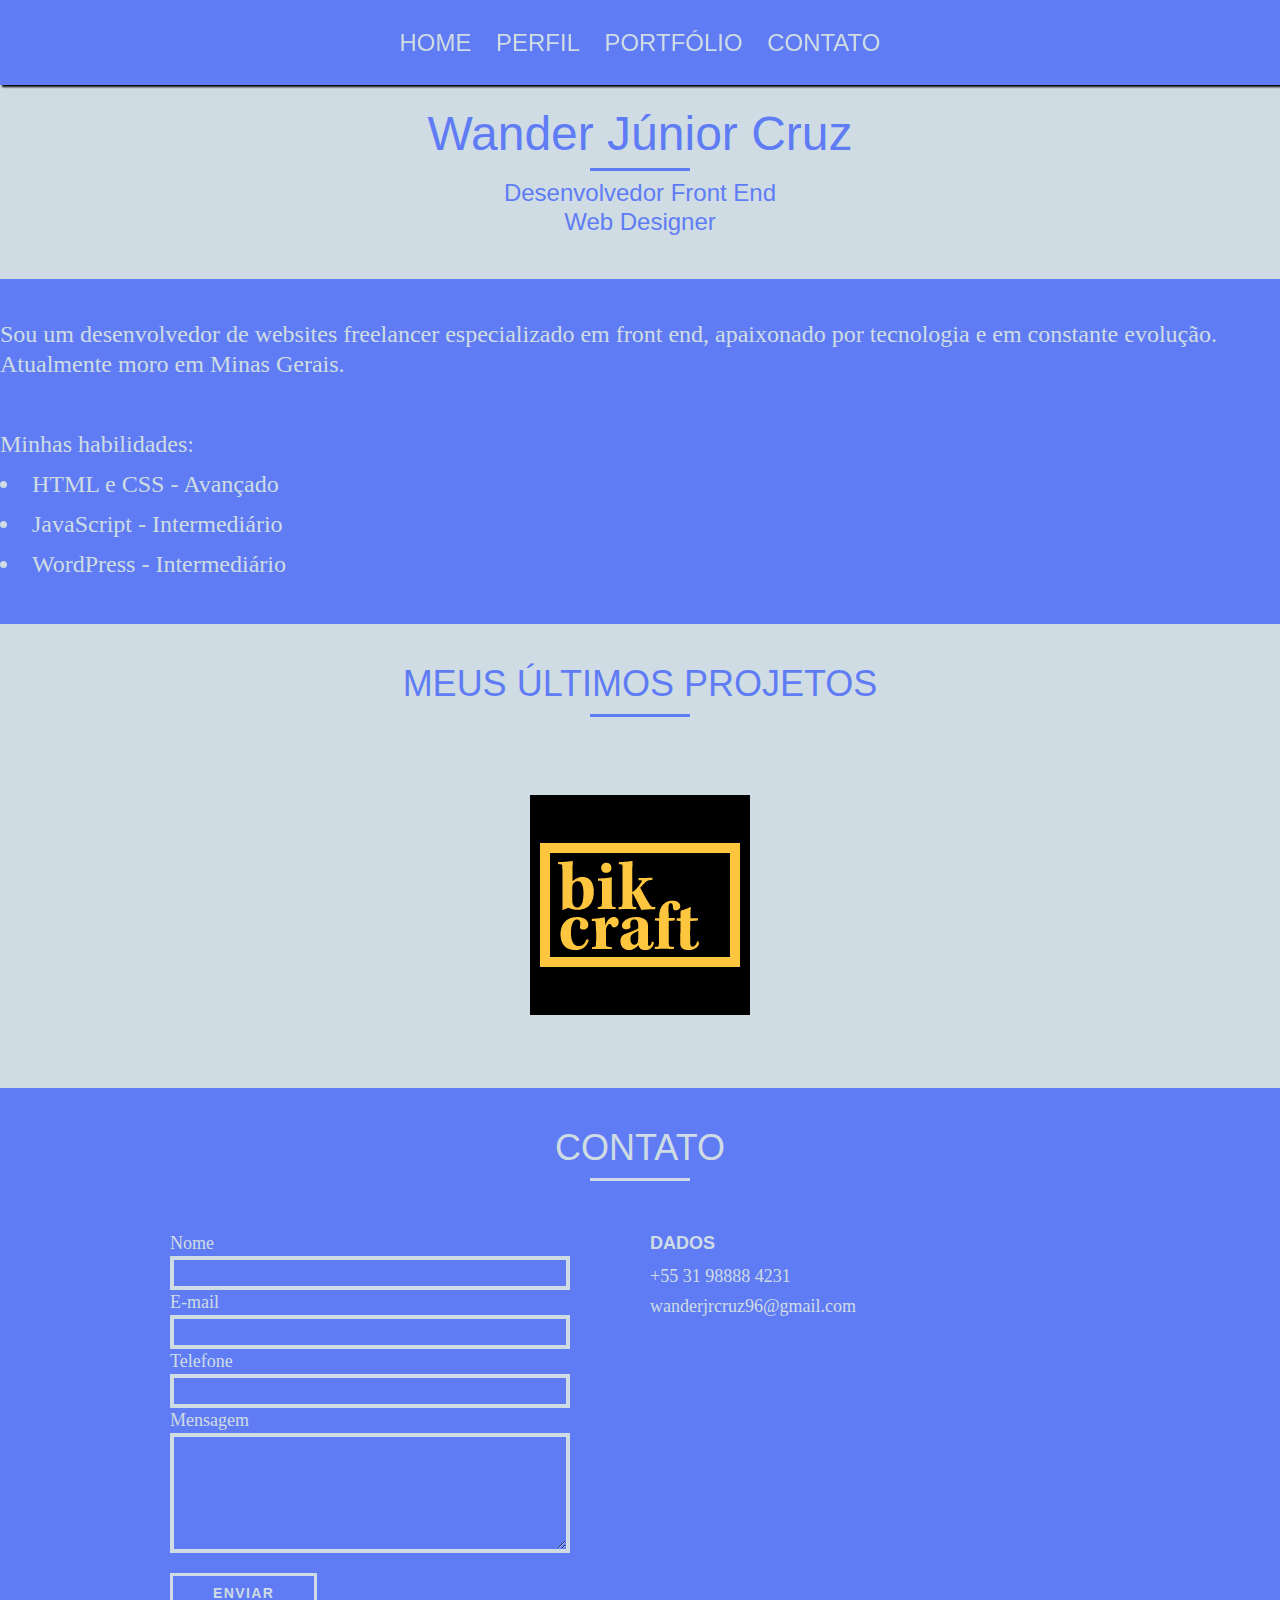
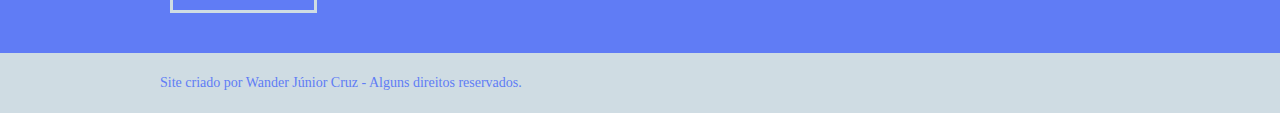
==== index.html @ 86032265 "Modify index.html" ====
<!DOCTYPE html>
<html lang="pt-br">
<head>
    <meta charset="UTF-8">
    <meta name="viewport" content="width=device-width, initial-scale=1.0">
    <meta http-equiv="X-UA-Compatible" content="ie=edge">
    <title>Wander Júnior Cruz - Desenvolvedor Front End - Minas Gerais</title>
    <meta name="description" content="Desenvolvedor Front End (HTML, CSS, JavaScript) / Web Designer de Minas Gerais.">
    <meta property="og:type" content="website"/>
    <meta property="og:title" content="Wander Júnior Cruz - Desenvolvedor Front End - Minas Gerais"/>
    <meta property="og:description" content="Desenvolvedor Front End (HTML, CSS, JavaScript) / Web Designer de Minas Gerais."/>

    <!-- <meta property="og:url" content="http://"/> -->
    <!-- <meta property="og:image" content="http://"/> -->

    <!-- Inicio da favicon -->

    <link rel="apple-touch-icon" sizes="57x57" href="img/favicon/apple-icon-57x57.png">
    <link rel="apple-touch-icon" sizes="60x60" href="img/favicon/apple-icon-60x60.png">
    <link rel="apple-touch-icon" sizes="72x72" href="img/favicon/apple-icon-72x72.png">
    <link rel="apple-touch-icon" sizes="76x76" href="img/favicon/apple-icon-76x76.png">
    <link rel="apple-touch-icon" sizes="114x114" href="img/favicon/apple-icon-114x114.png">
    <link rel="apple-touch-icon" sizes="120x120" href="img/favicon/apple-icon-120x120.png">
    <link rel="apple-touch-icon" sizes="144x144" href="img/favicon/apple-icon-144x144.png">
    <link rel="apple-touch-icon" sizes="152x152" href="img/favicon/apple-icon-152x152.png">
    <link rel="apple-touch-icon" sizes="180x180" href="img/favicon/apple-icon-180x180.png">
    <link rel="icon" type="image/png" sizes="192x192"  href="img/favicon/android-icon-192x192.png">
    <link rel="icon" type="image/png" sizes="32x32" href="img/favicon/favicon-32x32.png">
    <link rel="icon" type="image/png" sizes="96x96" href="img/favicon/favicon-96x96.png">
    <link rel="icon" type="image/png" sizes="16x16" href="img/favicon/favicon-16x16.png">
    <link rel="manifest" href="img/favicon/manifest.json">
    <meta name="msapplication-TileColor" content="#ffffff">
    <meta name="msapplication-TileImage" content="img/favicon/ms-icon-144x144.png">
    <meta name="theme-color" content="#ffffff">

    <link rel="stylesheet" href="css/style.css">
    <script src="js/javascript.js"></script>

    <!-- Fim da favicon -->

</head>
<body>

    <header id="header">
            <nav id="header_menu">
                <ul>
                    <li><a href="#apresentacao">home</a></li>
                    <li><a href="#perfil">perfil</a></li>
                    <li><a href="#portfolio">portfólio</a></li>
                    <li><a href="#contato">contato</a></li>
                </ul>
            </nav>
    </header>

    <section id="apresentacao" class="container">
            <h1>Wander Júnior Cruz</h1>
            <h2>Desenvolvedor Front End</h2>
            <h2>Web Designer</h2>
    </section>

    <section id="perfil" class="container">
        <div class="descricao" class="grid-16">
            <p>Sou um desenvolvedor de websites freelancer especializado em front end, apaixonado por tecnologia e em constante evolução. Atualmente moro em Minas Gerais.</p>
        </div>
        <div class="habilidades">
            <p>Minhas habilidades:</p>
            <ul>
                <li>HTML e CSS - Avançado</li>
                <li>JavaScript - Intermediário</li>
                <li>WordPress - Intermediário</li>
            </ul>
        </div>
    </section>

    <section id="portfolio" class="container">
        <h2>Meus últimos projetos</h2>
            <ul class="portfolio-lista">
                <div class="portfolio-lista-imagens">
                    <li grid-4>
                        <img src="img/bikcraft.png" alt="Loja Larissa Maiane">
                        <div class="button"><a href="bikcraft-sample.html"> Saiba mais </a></div>
                    </li>
                </div>
            </ul>
    </section>

    <section id="contato">
        <div class="container">
            <h2>Contato</h2>
            <form id="form_contato" class="form grid-8">
                <label for="nome">Nome</label>
                <input type="text" name="nome" id="nome">
                <label for="email">E-mail</label>
                <input type="text" name="email" id="email">
                <label for="telefone">Telefone</label>
                <input type="text" name="telefone" id="telefone">
                <label for="espec">Mensagem</label>
                <textarea id="espec"></textarea>
                <button type="submit">Enviar</button>
            </form>
            <div class="contato_dados grid-8">
                <h3>Dados</h3>
                <div>
                    <span>+55 31 98888 4231</span>
                </div>
                <div>
                    <span>wanderjrcruz96@gmail.com</span>
                </div>
            </div>
        </div>
    </section>

    <footer class="footer">
        <div class="container">
            Site criado por Wander Júnior Cruz - Alguns direitos reservados.
        </div>
    </footer>
</body>
</html>
---- css/style.css ----
html,body,div,span,applet,object,iframe,h1,h2,h3,h4,h5,h6,p,blockquote,pre,a,abbr,acronym,address,big,cite,code,del,dfn,em,img,ins,kbd,q,s,samp,small,strike,strong,sub,sup,tt,var,b,u,i,center,dl,dt,dd,ol,ul,li,fieldset,form,label,legend,table,caption,tbody,tfoot,thead,tr,th,td,article,aside,canvas,details,embed,figure,figcaption,footer,header,hgroup,menu,nav,output,ruby,section,summary,time,mark,audio,video{margin:0;padding:0;border:0;font-size:100%;font:inherit;vertical-align:baseline}article,aside,details,figcaption,figure,footer,header,hgroup,menu,nav,section{display:block}body{line-height:1}ol,ul{list-style:none}blockquote,q{quotes:none}blockquote:before,blockquote:after,q:before,q:after{content:'';content:none}table{border-collapse:collapse;border-spacing:0}*,:before,:after{-webkit-box-sizing:border-box;-moz-box-sizing:border-box;box-sizing:border-box}.container{width:960px;margin:0 auto;padding:0;position:relative}.container:after,.container:before{content:" ";display:table}.container:after{clear:both}.grid-1,.grid-2,.grid-3,.grid-4,.grid-5,.grid-6,.grid-7,.grid-8,.grid-9,.grid-10,.grid-11,.grid-12,.grid-13,.grid-14,.grid-15,.grid-16,.grid-1-3{float:left;margin-left:10px;margin-right:10px}.grid-1{width:40px}.grid-2{width:100px}.grid-3{width:160px}.grid-4{width:220px}.grid-5{width:280px}.grid-6{width:340px}.grid-7{width:400px}.grid-8{width:460px}.grid-9{width:520px}.grid-10{width:580px}.grid-11{width:640px}.grid-12{width:700px}.grid-13{width:760px}.grid-14{width:820px}.grid-15{width:880px}.grid-16{width:940px}.grid-1-3{width:300px}@media only screen and (min-width: 788px) and (max-width: 979px){.container{width:768px}.grid-1{width:28px}.grid-2{width:76px}.grid-3{width:124px}.grid-4{width:172px}.grid-5{width:220px}.grid-6{width:268px}.grid-7{width:316px}.grid-8{width:364px}.grid-9{width:412px}.grid-10{width:460px}.grid-11{width:508px}.grid-12{width:556px}.grid-13{width:604px}.grid-14{width:652px}.grid-15{width:700px}.grid-16{width:748px}.grid-1-3{width:236px}}@media only screen and (max-width: 787px){.container{width:300px}.grid-1,.grid-2,.grid-3,.grid-4,.grid-5,.grid-6,.grid-7,.grid-8,.grid-9,.grid-10,.grid-11,.grid-12,.grid-13,.grid-14,.grid-15,.grid-16,.grid-1-3{width:300px;margin:0 0 20px;float:none}}body{font-family:Arial,Helvetica,sans-serif;color:#CFDCE3;width:100%;overflow-x:hidden}a{text-decoration:none;color:#CFDCE3}#header{position:fixed;top:0;background-color:#607CF5;width:100%;z-index:10;box-shadow:2px 2px 2px #000}#header_menu{text-align:center}#header_menu ul li{display:inline-block;margin-left:20px}#header_menu ul li:first-child{margin-left:0}#header_menu ul li a{display:inline-block;font-size:1.5em;line-height:1.875;text-transform:uppercase;padding:20px 0}#header_menu ul li a:hover{color:#313154}#apresentacao{background-color:#CFDCE3;text-align:center;width:100%;margin-top:70px;padding-top:40px;padding-bottom:40px}#apresentacao h1{color:#607CF5;font-size:48px}#apresentacao h1:after{content:"";display:block;width:100px;height:3px;background:#607CF5;margin:10px auto}#apresentacao h2,h3{color:#607CF5;font-size:24px;margin-bottom:5px}#apresentacao h3{font-size:24px}#perfil{background-color:#607CF5;font-family:Georgia,'Times New Roman',Times,serif;font-size:24px;color:#CFDCE3;width:100%;padding-top:40px;padding-bottom:40px}#perfil .descricao{margin:0 auto;max-width:100%;padding-bottom:45px}#perfil .descricao p{line-height:30px}#perfil .habilidades{width:100%;margin:0 auto}#perfil .habilidades ul{list-style-type:disc;list-style-position:inside}#perfil .habilidades ul li,#perfil .habilidades p{line-height:40px}#portfolio{background-color:#CFDCE3;text-transform:uppercase;padding:40px 0;width:100%}#portfolio h2{color:#607CF5;font-size:36px;line-height:40px;text-align:center}#portfolio h2:after{content:"";display:block;width:100px;height:3px;background:#607CF5;margin:10px auto}.portfolio-lista li{display:inline-block;margin:28px 68px;padding-top:40px}.portfolio-lista li:hover img{filter:brightness(0.5)}.portfolio-lista-imagens{text-align:center}.button{position:relative;width:220px;left:0;top:-100px;padding-top:105px;margin-top:-121px;padding-bottom:96px;margin-bottom:-96px;text-align:center;opacity:0;transition:opacity .35s ease}.button a{color:#CFDCE3;font-size:18px}.button:hover{opacity:1}#contato{background-color:#607CF5;width:100%;padding:40px 0}#contato h2{color:#CFDCE3;font-size:36px;line-height:40px;text-align:center;padding-bottom:40px;text-transform:uppercase}#contato h2:after{content:"";display:block;width:100px;height:3px;background:#CFDCE3;margin:10px auto}.form{padding-right:60px}.form label{display:block;color:#CFDCE3;font-family:Georgia,'Times New Roman',Times,serif;font-size:18px;line-height:25px}.form input{display:block;width:100%;border:4px solid #CFDCE3;background:none;color:#fff;padding:5px 10px;font-size:14px;font-family:Georgia,'Times New Roman',Times,serif}.form textarea{display:block;width:100%;height:120px;border:4px solid #CFDCE3;background:none;color:#fff;padding:7px 10px;margin-bottom:20px;font-size:14px;font-family:Georgia,'Times New Roman',Times,serif}.form button{border:3px solid #CFDCE3;color:#CFDCE3;font-size:14px;line-height:20px;text-transform:uppercase;font-weight:700;letter-spacing:.1em;padding:7px 40px;background:none}.form button:hover{border-color:#313154;color:#313154}.contato_dados h3{color:#CFDCE3;text-transform:uppercase;font-size:18px;line-height:25px;font-weight:700}.contato_dados span{font-size:18px;line-height:30px;display:block;font-family:Georgia,'Times New Roman',Times,serif}.nao-aparece{visibility:hidden;position:absolute;height:0}.footer{width:100%;background-color:#CFDCE3;color:#607CF5;font-size:14px;line-height:20px;font-family:Georgia,'Times New Roman',Times,serif;padding:20px 0}.site{width:100%;background-color:#CFDCE3;margin-top:85px;padding-bottom:40px}.site h2{color:#607CF5;font-size:36px;line-height:40px;text-align:center;padding:40px 0;text-transform:uppercase}.site h2:after{content:"";display:block;width:100px;height:3px;background:#607CF5;margin:10px auto}.site p{color:#607CF5;font-size:18px;line-height:25px;font-family:Georgia,'Times New Roman',Times,serif;padding-bottom:20px}.site a{color:#607CF5;font-size:18px;line-height:25px;font-family:Georgia,'Times New Roman',Times,serif;color:#607CF5}.site .print{background:url(../img/site.jpg) no-repeat center;height:700px}.site a:hover{color:#313154}.footer-site{background-color:#607CF5;color:#CFDCE3}[data-anime]{opacity:0}.fadeInDown{transform:translate3d(0,-20px,0)}.anime{opacity:1;transform:none;transition:opacity 800ms,transform 800ms}@media screen and (max-width: 787px){#header_menu ul li a{font-size:18px;line-height:25px;padding:25px 0}#header_menu ul li{margin-left:10px}#apresentacao h1{font-size:36px}#apresentacao h2{font-size:18px}#perfil{font-size:18px}#perfil .descricao p{text-align:center}#portfolio h2{font-size:24px;line-height:30px}#portfolio h2:after{width:66px}#contato h2{font-size:24px;line-height:30px}#contato h2:after{width:66px}.site{margin-top:75px}.site .print{background:url(../img/site-mobile.jpg) no-repeat center;height:500px}}@media screen and (max-width: 355px){#header_menu ul li a{font-size:14px;line-height:20px;padding:20px 0}#apresentacao{margin-top:60px}#apresentacao h1{font-size:24px;line-height:30px}#apresentacao h2{font-size:18px;line-height:22px}#perfil{font-size:14px}#perfil .descricao p{line-height:20px}#portfolio h2{font-size:18px;line-height:22px}#contato h2{font-size:18px;line-height:22px}#contato label{font-size:14px;line-height:18px}.form input{padding:5px}.form textarea{padding:5px}.form button{font-size:14px;line-height:20px;letter-spacing:.1em;padding:7px 20px;background:none;margin:0 auto}.contato_dados h3{font-size:14px;line-height:20px}.contato_dados span{font-size:14px;line-height:20px}}
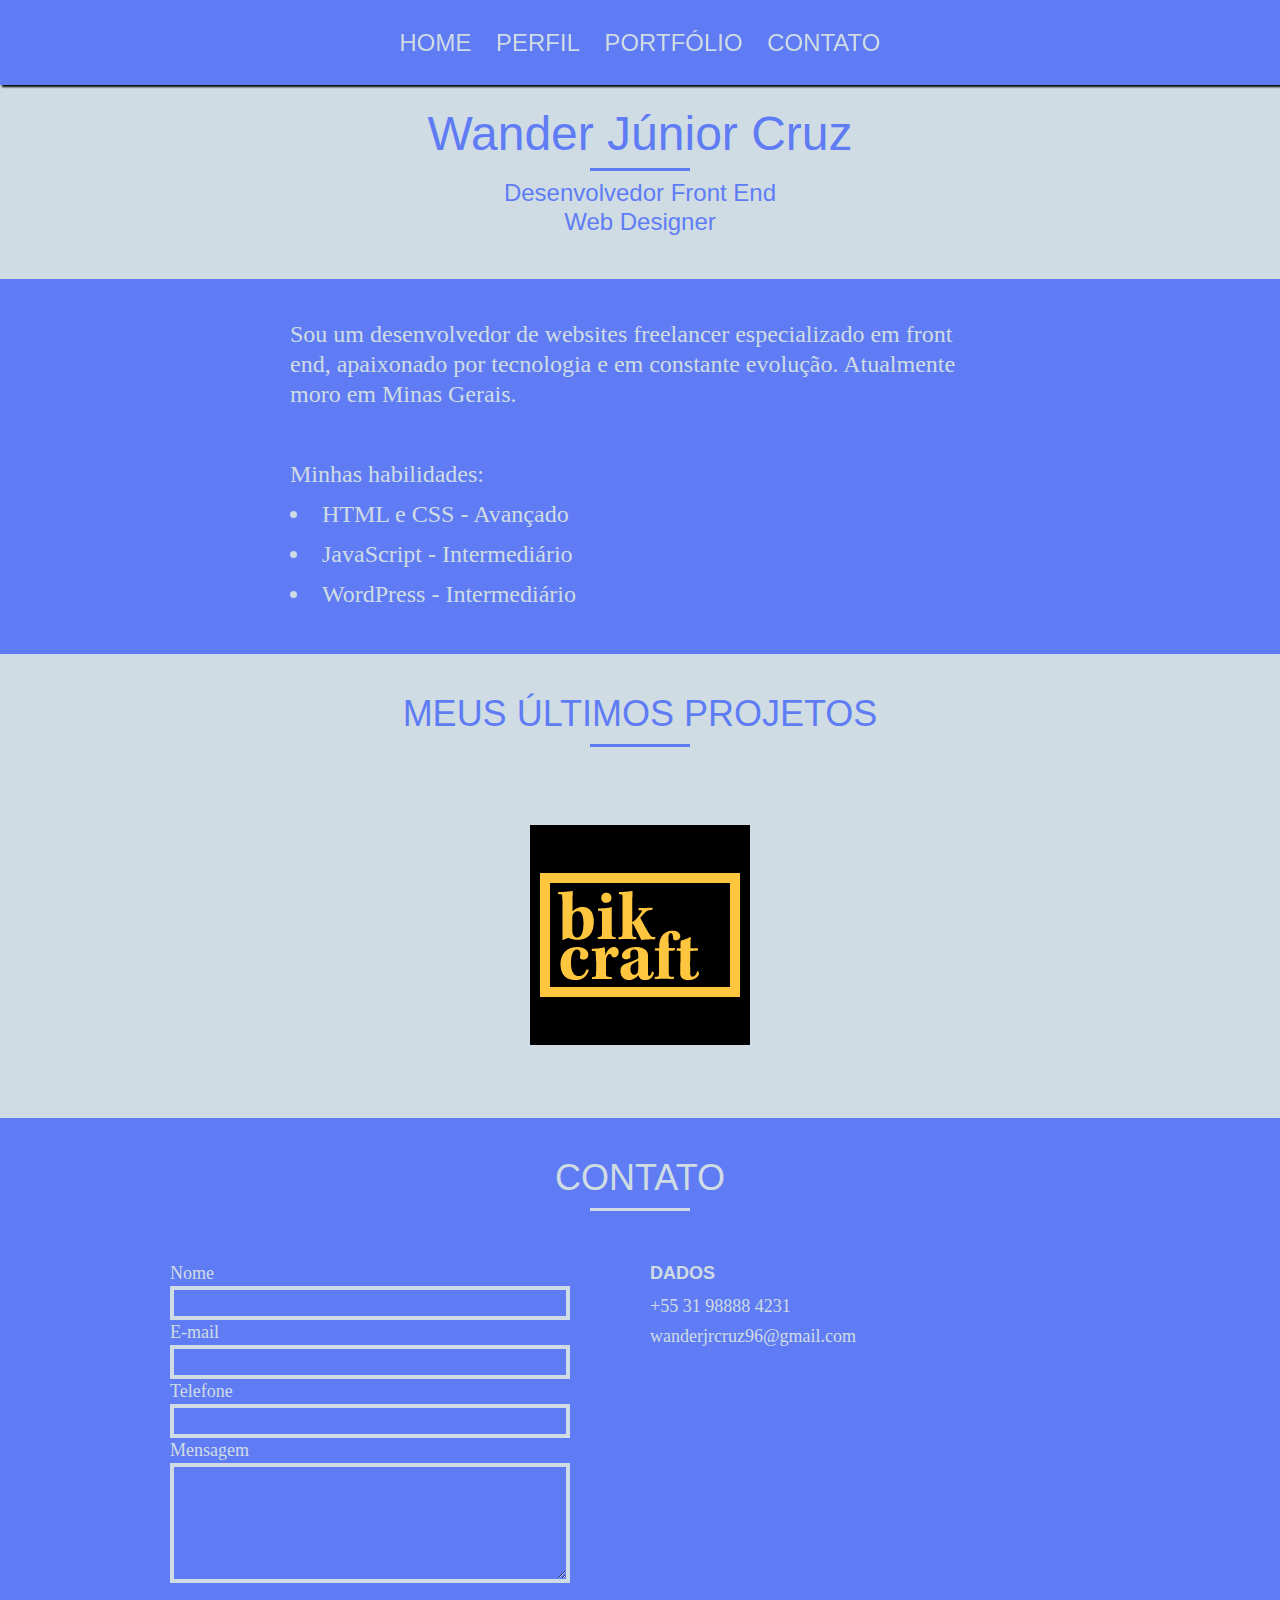
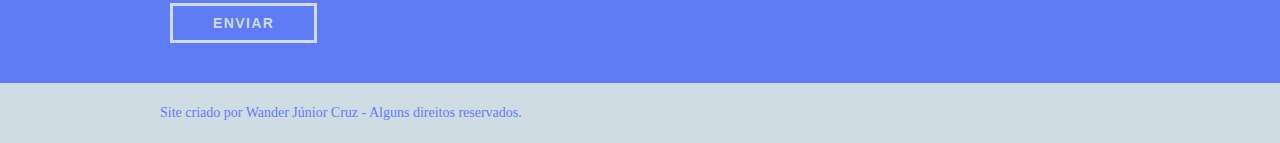
==== commit 5ad9082b: "Modify index.html and style.css" ====
--- a/index.html
+++ b/index.html
@@ -33,7 +33,13 @@
     <meta name="msapplication-TileImage" content="img/favicon/ms-icon-144x144.png">
     <meta name="theme-color" content="#ffffff">
 
+    <!-- <link rel="stylesheet" href="css/reset.css">
+    <link rel="stylesheet" href="css/grid.css">
+    <link rel="stylesheet" href="css/style-raw.css">
+
+    <link rel="stylesheet" href="css/responsivo.css"> -->
     <link rel="stylesheet" href="css/style.css">
+
     <script src="js/javascript.js"></script>
 
     <!-- Fim da favicon -->
@@ -62,7 +68,7 @@
         <div class="descricao" class="grid-16">
             <p>Sou um desenvolvedor de websites freelancer especializado em front end, apaixonado por tecnologia e em constante evolução. Atualmente moro em Minas Gerais.</p>
         </div>
-        <div class="habilidades">
+        <div class="habilidades" class="grid-16">
             <p>Minhas habilidades:</p>
             <ul>
                 <li>HTML e CSS - Avançado</li>
--- a/css/grid.css
+++ b/css/grid.css
@@ -0,0 +1,84 @@
+*, *:before, *:after {
+  -webkit-box-sizing: border-box; 
+  -moz-box-sizing: border-box; 
+  box-sizing: border-box;
+}
+
+.container {
+	width: 960px;
+	margin: 0 auto;
+	padding: 0px;
+	position: relative;
+}
+
+.container:after, .container:before {
+	content: " ";
+	display: table;
+}
+
+.container:after {
+	clear: both;
+}
+
+.grid-1, .grid-2, .grid-3, .grid-4, .grid-5, .grid-6, .grid-7, .grid-8, .grid-9, .grid-10, .grid-11, .grid-12, .grid-13, .grid-14, .grid-15, .grid-16, .grid-1-3 {
+	float: left;
+	margin-left: 10px;
+	margin-right: 10px;
+}
+
+.grid-1 	{width: 40px;}
+.grid-2 	{width: 100px;}
+.grid-3 	{width: 160px;}
+.grid-4 	{width: 220px;}
+.grid-5 	{width: 280px;}
+.grid-6 	{width: 340px;}
+.grid-7 	{width: 400px;}
+.grid-8 	{width: 460px;}
+.grid-9 	{width: 520px;}
+.grid-10 	{width: 580px;}
+.grid-11 	{width: 640px;}
+.grid-12 	{width: 700px;}
+.grid-13 	{width: 760px;}
+.grid-14 	{width: 820px;}
+.grid-15 	{width: 880px;}
+.grid-16 	{width: 940px;}
+.grid-1-3	{width: 300px;}
+
+@media only screen and (min-width: 788px) and (max-width: 979px) {
+
+	.container {
+		width: 768px;
+	}
+
+	.grid-1		{width: 28px;}
+	.grid-2		{width: 76px;}
+	.grid-3		{width: 124px;}
+	.grid-4		{width: 172px;}
+	.grid-5		{width: 220px;}
+	.grid-6		{width: 268px;}
+	.grid-7		{width: 316px;}
+	.grid-8		{width: 364px;}
+	.grid-9		{width: 412px;}
+	.grid-10	{width: 460px;}
+	.grid-11	{width: 508px;}
+	.grid-12	{width: 556px;}
+	.grid-13	{width: 604px;}
+	.grid-14	{width: 652px;}
+	.grid-15	{width: 700px;}
+	.grid-16	{width: 748px;}
+	.grid-1-3	{width: 236px;}
+
+}
+
+@media only screen and (max-width: 787px){
+
+	.container{
+		width: 300px;
+	}
+	.grid-1, .grid-2, .grid-3, .grid-4, .grid-5, .grid-6, .grid-7, .grid-8, .grid-9, .grid-10, .grid-11, .grid-12, .grid-13, .grid-14, .grid-15, .grid-16, .grid-1-3 {
+		width: 300px;
+		margin: 0 0 20px 0;
+		float: none;
+	}
+
+}--- a/css/style-raw.css
+++ b/css/style-raw.css
@@ -0,0 +1,373 @@
+/* Estilos Gerais */
+
+body {
+    font-family: Arial, Helvetica, sans-serif;
+    color: #CFDCE3;
+    width: 100%;
+    overflow-x: hidden;
+}
+
+a {
+    text-decoration: none;
+    color: #CFDCE3;
+}
+
+/* Header */
+
+#header {
+    position: fixed;
+    top: 0;
+    background-color: #607CF5;
+    width: 100%;
+    z-index: 10;
+    box-shadow: 2px 2px 2px #000;
+
+}
+
+#header_menu {
+    text-align: center;
+}
+
+#header_menu ul li {
+    display: inline-block;
+    margin-left: 20px;
+}
+
+#header_menu ul li:first-child {
+    margin-left: 0px;
+}
+
+#header_menu ul li a{
+    display: inline-block;
+    font-size: 1.5em;
+    line-height: 1.875;
+    text-transform: uppercase;
+    padding:20px 0;
+}
+
+#header_menu ul li a:hover{
+    color: #313154; 
+}
+
+/* Apresentação */
+
+#apresentacao {
+    background-color: #CFDCE3;
+    text-align: center;
+    width: 100%;
+    margin-top: 70px;
+    padding-top: 40px;
+    padding-bottom: 40px;
+}
+
+#apresentacao h1{
+    color: #607CF5;
+    font-size: 48px;
+}
+
+#apresentacao h1:after {
+    content: "";
+    display: block;
+    width: 100px;
+    height: 3px;
+    background: #607CF5;
+    margin: 10px auto 10px auto;
+}
+
+#apresentacao h2, h3{
+    color: #607CF5;
+    font-size: 24px;
+    margin-bottom: 5px;
+}
+
+#apresentacao h3{
+    font-size: 24px;
+}
+
+
+/* Perfil */
+
+#perfil {
+    background-color: #607CF5;
+    font-family: Georgia, 'Times New Roman', Times, serif;
+    font-size: 24px;
+    color: #CFDCE3;
+    width: 100%;
+    padding-top: 40px;
+    padding-bottom: 40px;
+}
+
+#perfil .descricao {
+    margin: 0 auto;
+    max-width: 700px;
+    padding-bottom: 45px;
+}
+
+#perfil .descricao p{
+    line-height: 30px;
+}
+
+#perfil .habilidades {
+    width: 700px;
+    margin: 0 auto;
+}
+
+#perfil .habilidades ul{
+    list-style-type: disc;
+    list-style-position: inside;
+}
+
+#perfil .habilidades ul li, #perfil .habilidades p{
+    line-height: 40px;
+
+}
+
+/* Portfólio */
+
+#portfolio {
+    background-color: #CFDCE3;
+    text-transform: uppercase;
+    padding:40px 0;
+    width: 100%;
+}
+
+#portfolio h2 {
+    color: #607CF5;
+    font-size: 36px;
+    line-height : 40px;
+    text-align: center;
+}
+
+#portfolio h2:after{
+    content: "";
+    display: block;
+    width: 100px;
+    height: 3px;
+    background: #607CF5;
+    margin: 10px auto 10px auto;
+}
+
+
+.portfolio-lista li {
+    display: inline-block;
+    margin: 28px 68px;
+    padding-top: 40px;
+}
+
+.portfolio-lista li:hover img{
+    filter: brightness(0.5);
+}
+
+.portfolio-lista-imagens {
+    text-align: center;
+}
+
+.button {
+    position: relative;
+    width: 220px;
+    left: 0;
+    top: -100px;
+    padding-top: 105px;
+    margin-top: -121px;
+    padding-bottom: 96px;
+    margin-bottom: -96px;
+    text-align: center;
+    opacity: 0;
+    transition: opacity .35s ease;
+}
+
+.button a{
+    color: #CFDCE3;
+    font-size: 18px;
+}
+
+.button:hover {
+    opacity: 1;
+}
+
+/* Contato */
+
+#contato {
+    background-color: #607CF5;
+    width: 100%;
+    padding: 40px 0;
+}
+
+#contato h2 {
+    color: #CFDCE3;
+    font-size: 36px;
+    line-height : 40px;
+    text-align: center;
+    padding-bottom:40px;
+    text-transform: uppercase;
+}
+
+#contato h2:after{
+    content: "";
+    display: block;
+    width: 100px;
+    height: 3px;
+    background: #CFDCE3;
+    margin: 10px auto 10px auto;
+}
+
+.form {
+	padding-right: 60px;
+}
+
+.form label{
+	display: block;
+	color: #CFDCE3;
+	font-family: Georgia, 'Times New Roman', Times, serif;
+	font-size: 18px;
+	line-height: 25px;
+}
+
+.form input {
+	display: block;
+	width: 100%;
+	border: 4px solid #CFDCE3;
+	background: none;
+	color: #fff;
+	padding: 5px 10px;
+	font-size: 14px;
+	font-family: Georgia, 'Times New Roman', Times, serif;
+}
+
+.form textarea {
+	display: block;
+	width: 100%;
+	height: 120px;
+	border: 4px solid #CFDCE3;
+	background: none;
+	color: #fff;
+	padding: 7px 10px;
+	margin-bottom: 20px;
+	font-size: 14px;
+	font-family: Georgia, 'Times New Roman', Times, serif;
+}
+
+.form button {
+    border: 3px solid #CFDCE3;
+    color: #CFDCE3;
+    font-size: 14px;
+    line-height: 20px;
+    text-transform: uppercase;
+    font-weight: bold;
+    letter-spacing: .1em;
+    padding: 7px 40px;
+	background: none;
+}
+
+.form button:hover{
+    border-color: #313154;
+    color: #313154;
+}
+
+.contato_dados h3{
+    color:  #CFDCE3;
+    text-transform: uppercase;
+    font-size: 18px;
+    line-height: 25px;
+    font-weight: bold;
+}
+
+.contato_dados span{
+    font-size: 18px;
+    line-height: 30px;
+    display: block;
+    font-family: Georgia, 'Times New Roman', Times, serif;
+}
+
+.nao-aparece {
+    visibility: hidden;
+    position: absolute;
+    height: 0px;
+}
+
+/* footer */
+
+.footer {
+    width: 100%;
+    background-color: #CFDCE3;
+    color: #607CF5;
+    font-size: 14px;
+    line-height: 20px;
+    font-family: Georgia, 'Times New Roman', Times, serif;
+    padding: 20px 0;
+}
+
+/* Estilo para mostra de sites */
+
+.site {
+    width: 100%;
+    background-color: #CFDCE3;
+    margin-top: 85px;
+    padding-bottom: 40px;
+}
+
+.site h2 {
+    color: #607CF5;
+    font-size: 36px;
+    line-height: 40px;
+    text-align: center;
+    padding: 40px 0;
+    text-transform: uppercase;
+}
+
+.site h2:after{
+    content: "";
+    display: block;
+    width: 100px;
+    height: 3px;
+    background: #607CF5;
+    margin: 10px auto 10px auto;
+}
+
+.site p{
+    color: #607CF5;
+    font-size: 18px;
+    line-height: 25px;
+    font-family: Georgia, 'Times New Roman', Times, serif;
+    padding-bottom: 20px;
+}
+
+.site a{
+    color: #607CF5;
+    font-size: 18px;
+    line-height: 25px;
+    font-family: Georgia, 'Times New Roman', Times, serif;
+    color: #607CF5;
+}
+
+.site .print {
+    background: url("../img/site.jpg") no-repeat center;
+    height: 700px;
+}
+
+.site a:hover {
+    color: #313154;
+}
+
+/* Footer da página de mostra de site */
+
+.footer-site {
+    background-color: #607CF5;
+    color: #CFDCE3;
+}
+
+/* Animação */
+
+[data-anime] {
+    opacity: 0;
+}
+
+.fadeInDown {
+    transform: translate3d(0, -20px, 0);
+}
+
+.anime {
+    opacity: 1;
+    transform: none;
+    transition: opacity 800ms, transform 800ms;
+}   --- a/css/responsivo.css
+++ b/css/responsivo.css
@@ -0,0 +1,152 @@
+/* Primeira quebra */
+@media screen and (max-width: 787px){
+
+/* Header */
+
+#header_menu ul li a{
+    font-size: 18px;
+    line-height: 25px;
+    padding:25px 0;
+}
+
+#header_menu ul li {
+    margin-left: 10px;
+}
+
+/* Apresentação */
+
+#apresentacao h1{
+    font-size: 36px;
+}
+
+#apresentacao h2{
+    font-size: 18px;
+}
+
+/* Perfil */
+
+#perfil {
+    font-size: 18px;
+}
+
+#perfil .descricao p{
+    text-align: center;
+}
+
+/* portfolio */
+
+#portfolio h2 {
+    font-size: 24px;
+    line-height : 30px;
+}
+
+#portfolio h2:after {
+    width: 66px;
+}
+
+/* Contato */
+
+#contato h2 {
+    font-size: 24px;
+    line-height : 30px;
+}
+
+#contato h2:after {
+    width: 66px;
+}
+
+/* Página individual de sites */
+
+.site {
+    margin-top: 75px;
+}
+
+.site .print {
+    background: url("../img/site-mobile.jpg") no-repeat center;
+    height: 500px;
+}
+
+}
+
+/* Segunda quebra */
+
+@media screen and (max-width: 355px){
+    /* Menu */
+
+    #header_menu ul li a{
+        font-size: 14px;
+        line-height: 20px;
+        padding:20px 0;
+    }
+
+    /* Apresentacao */
+
+    #apresentacao {
+        margin-top: 60px;
+
+    }
+    #apresentacao h1{
+        font-size: 24px;
+        line-height: 30px;
+    }
+    #apresentacao h2{
+        font-size: 18px;
+        line-height: 22px;
+    }
+
+    /* Perfil */
+    
+    #perfil {
+        font-size: 14px;
+    }
+
+    #perfil .descricao p{
+        line-height: 20px;
+    }
+
+    /* Portfolio */
+
+    #portfolio h2 {
+        font-size: 18px;
+        line-height: 22px;
+    }
+    
+    /* Contato */
+
+    #contato h2 {
+        font-size: 18px;
+        line-height: 22px;
+    }
+
+    #contato label {
+        font-size: 14px;
+        line-height: 18px;
+    }
+
+    .form input {
+        padding: 5px;
+    }
+
+    .form textarea{
+        padding: 5px;   
+    }
+
+    .form button {
+        font-size: 14px;
+        line-height: 20px;
+        letter-spacing: .1em;
+        padding: 7px 20px;
+        background: none;
+        margin: 0 auto;
+    }
+
+    .contato_dados h3{
+        font-size: 14px;
+        line-height: 20px;
+    }
+    
+    .contato_dados span{
+        font-size: 14px;
+        line-height: 20px;
+    }
+}--- a/css/style.css
+++ b/css/style.css
@@ -1 +1 @@
-html,body,div,span,applet,object,iframe,h1,h2,h3,h4,h5,h6,p,blockquote,pre,a,abbr,acronym,address,big,cite,code,del,dfn,em,img,ins,kbd,q,s,samp,small,strike,strong,sub,sup,tt,var,b,u,i,center,dl,dt,dd,ol,ul,li,fieldset,form,label,legend,table,caption,tbody,tfoot,thead,tr,th,td,article,aside,canvas,details,embed,figure,figcaption,footer,header,hgroup,menu,nav,output,ruby,section,summary,time,mark,audio,video{margin:0;padding:0;border:0;font-size:100%;font:inherit;vertical-align:baseline}article,aside,details,figcaption,figure,footer,header,hgroup,menu,nav,section{display:block}body{line-height:1}ol,ul{list-style:none}blockquote,q{quotes:none}blockquote:before,blockquote:after,q:before,q:after{content:'';content:none}table{border-collapse:collapse;border-spacing:0}*,:before,:after{-webkit-box-sizing:border-box;-moz-box-sizing:border-box;box-sizing:border-box}.container{width:960px;margin:0 auto;padding:0;position:relative}.container:after,.container:before{content:" ";display:table}.container:after{clear:both}.grid-1,.grid-2,.grid-3,.grid-4,.grid-5,.grid-6,.grid-7,.grid-8,.grid-9,.grid-10,.grid-11,.grid-12,.grid-13,.grid-14,.grid-15,.grid-16,.grid-1-3{float:left;margin-left:10px;margin-right:10px}.grid-1{width:40px}.grid-2{width:100px}.grid-3{width:160px}.grid-4{width:220px}.grid-5{width:280px}.grid-6{width:340px}.grid-7{width:400px}.grid-8{width:460px}.grid-9{width:520px}.grid-10{width:580px}.grid-11{width:640px}.grid-12{width:700px}.grid-13{width:760px}.grid-14{width:820px}.grid-15{width:880px}.grid-16{width:940px}.grid-1-3{width:300px}@media only screen and (min-width: 788px) and (max-width: 979px){.container{width:768px}.grid-1{width:28px}.grid-2{width:76px}.grid-3{width:124px}.grid-4{width:172px}.grid-5{width:220px}.grid-6{width:268px}.grid-7{width:316px}.grid-8{width:364px}.grid-9{width:412px}.grid-10{width:460px}.grid-11{width:508px}.grid-12{width:556px}.grid-13{width:604px}.grid-14{width:652px}.grid-15{width:700px}.grid-16{width:748px}.grid-1-3{width:236px}}@media only screen and (max-width: 787px){.container{width:300px}.grid-1,.grid-2,.grid-3,.grid-4,.grid-5,.grid-6,.grid-7,.grid-8,.grid-9,.grid-10,.grid-11,.grid-12,.grid-13,.grid-14,.grid-15,.grid-16,.grid-1-3{width:300px;margin:0 0 20px;float:none}}body{font-family:Arial,Helvetica,sans-serif;color:#CFDCE3;width:100%;overflow-x:hidden}a{text-decoration:none;color:#CFDCE3}#header{position:fixed;top:0;background-color:#607CF5;width:100%;z-index:10;box-shadow:2px 2px 2px #000}#header_menu{text-align:center}#header_menu ul li{display:inline-block;margin-left:20px}#header_menu ul li:first-child{margin-left:0}#header_menu ul li a{display:inline-block;font-size:1.5em;line-height:1.875;text-transform:uppercase;padding:20px 0}#header_menu ul li a:hover{color:#313154}#apresentacao{background-color:#CFDCE3;text-align:center;width:100%;margin-top:70px;padding-top:40px;padding-bottom:40px}#apresentacao h1{color:#607CF5;font-size:48px}#apresentacao h1:after{content:"";display:block;width:100px;height:3px;background:#607CF5;margin:10px auto}#apresentacao h2,h3{color:#607CF5;font-size:24px;margin-bottom:5px}#apresentacao h3{font-size:24px}#perfil{background-color:#607CF5;font-family:Georgia,'Times New Roman',Times,serif;font-size:24px;color:#CFDCE3;width:100%;padding-top:40px;padding-bottom:40px}#perfil .descricao{margin:0 auto;max-width:100%;padding-bottom:45px}#perfil .descricao p{line-height:30px}#perfil .habilidades{width:100%;margin:0 auto}#perfil .habilidades ul{list-style-type:disc;list-style-position:inside}#perfil .habilidades ul li,#perfil .habilidades p{line-height:40px}#portfolio{background-color:#CFDCE3;text-transform:uppercase;padding:40px 0;width:100%}#portfolio h2{color:#607CF5;font-size:36px;line-height:40px;text-align:center}#portfolio h2:after{content:"";display:block;width:100px;height:3px;background:#607CF5;margin:10px auto}.portfolio-lista li{display:inline-block;margin:28px 68px;padding-top:40px}.portfolio-lista li:hover img{filter:brightness(0.5)}.portfolio-lista-imagens{text-align:center}.button{position:relative;width:220px;left:0;top:-100px;padding-top:105px;margin-top:-121px;padding-bottom:96px;margin-bottom:-96px;text-align:center;opacity:0;transition:opacity .35s ease}.button a{color:#CFDCE3;font-size:18px}.button:hover{opacity:1}#contato{background-color:#607CF5;width:100%;padding:40px 0}#contato h2{color:#CFDCE3;font-size:36px;line-height:40px;text-align:center;padding-bottom:40px;text-transform:uppercase}#contato h2:after{content:"";display:block;width:100px;height:3px;background:#CFDCE3;margin:10px auto}.form{padding-right:60px}.form label{display:block;color:#CFDCE3;font-family:Georgia,'Times New Roman',Times,serif;font-size:18px;line-height:25px}.form input{display:block;width:100%;border:4px solid #CFDCE3;background:none;color:#fff;padding:5px 10px;font-size:14px;font-family:Georgia,'Times New Roman',Times,serif}.form textarea{display:block;width:100%;height:120px;border:4px solid #CFDCE3;background:none;color:#fff;padding:7px 10px;margin-bottom:20px;font-size:14px;font-family:Georgia,'Times New Roman',Times,serif}.form button{border:3px solid #CFDCE3;color:#CFDCE3;font-size:14px;line-height:20px;text-transform:uppercase;font-weight:700;letter-spacing:.1em;padding:7px 40px;background:none}.form button:hover{border-color:#313154;color:#313154}.contato_dados h3{color:#CFDCE3;text-transform:uppercase;font-size:18px;line-height:25px;font-weight:700}.contato_dados span{font-size:18px;line-height:30px;display:block;font-family:Georgia,'Times New Roman',Times,serif}.nao-aparece{visibility:hidden;position:absolute;height:0}.footer{width:100%;background-color:#CFDCE3;color:#607CF5;font-size:14px;line-height:20px;font-family:Georgia,'Times New Roman',Times,serif;padding:20px 0}.site{width:100%;background-color:#CFDCE3;margin-top:85px;padding-bottom:40px}.site h2{color:#607CF5;font-size:36px;line-height:40px;text-align:center;padding:40px 0;text-transform:uppercase}.site h2:after{content:"";display:block;width:100px;height:3px;background:#607CF5;margin:10px auto}.site p{color:#607CF5;font-size:18px;line-height:25px;font-family:Georgia,'Times New Roman',Times,serif;padding-bottom:20px}.site a{color:#607CF5;font-size:18px;line-height:25px;font-family:Georgia,'Times New Roman',Times,serif;color:#607CF5}.site .print{background:url(../img/site.jpg) no-repeat center;height:700px}.site a:hover{color:#313154}.footer-site{background-color:#607CF5;color:#CFDCE3}[data-anime]{opacity:0}.fadeInDown{transform:translate3d(0,-20px,0)}.anime{opacity:1;transform:none;transition:opacity 800ms,transform 800ms}@media screen and (max-width: 787px){#header_menu ul li a{font-size:18px;line-height:25px;padding:25px 0}#header_menu ul li{margin-left:10px}#apresentacao h1{font-size:36px}#apresentacao h2{font-size:18px}#perfil{font-size:18px}#perfil .descricao p{text-align:center}#portfolio h2{font-size:24px;line-height:30px}#portfolio h2:after{width:66px}#contato h2{font-size:24px;line-height:30px}#contato h2:after{width:66px}.site{margin-top:75px}.site .print{background:url(../img/site-mobile.jpg) no-repeat center;height:500px}}@media screen and (max-width: 355px){#header_menu ul li a{font-size:14px;line-height:20px;padding:20px 0}#apresentacao{margin-top:60px}#apresentacao h1{font-size:24px;line-height:30px}#apresentacao h2{font-size:18px;line-height:22px}#perfil{font-size:14px}#perfil .descricao p{line-height:20px}#portfolio h2{font-size:18px;line-height:22px}#contato h2{font-size:18px;line-height:22px}#contato label{font-size:14px;line-height:18px}.form input{padding:5px}.form textarea{padding:5px}.form button{font-size:14px;line-height:20px;letter-spacing:.1em;padding:7px 20px;background:none;margin:0 auto}.contato_dados h3{font-size:14px;line-height:20px}.contato_dados span{font-size:14px;line-height:20px}}
+html,body,div,span,applet,object,iframe,h1,h2,h3,h4,h5,h6,p,blockquote,pre,a,abbr,acronym,address,big,cite,code,del,dfn,em,img,ins,kbd,q,s,samp,small,strike,strong,sub,sup,tt,var,b,u,i,center,dl,dt,dd,ol,ul,li,fieldset,form,label,legend,table,caption,tbody,tfoot,thead,tr,th,td,article,aside,canvas,details,embed,figure,figcaption,footer,header,hgroup,menu,nav,output,ruby,section,summary,time,mark,audio,video{margin:0;padding:0;border:0;font-size:100%;font:inherit;vertical-align:baseline}article,aside,details,figcaption,figure,footer,header,hgroup,menu,nav,section{display:block}body{line-height:1}ol,ul{list-style:none}blockquote,q{quotes:none}blockquote:before,blockquote:after,q:before,q:after{content:'';content:none}table{border-collapse:collapse;border-spacing:0}*,:before,:after{-webkit-box-sizing:border-box;-moz-box-sizing:border-box;box-sizing:border-box}.container{width:960px;margin:0 auto;padding:0;position:relative}.container:after,.container:before{content:" ";display:table}.container:after{clear:both}.grid-1,.grid-2,.grid-3,.grid-4,.grid-5,.grid-6,.grid-7,.grid-8,.grid-9,.grid-10,.grid-11,.grid-12,.grid-13,.grid-14,.grid-15,.grid-16,.grid-1-3{float:left;margin-left:10px;margin-right:10px}.grid-1{width:40px}.grid-2{width:100px}.grid-3{width:160px}.grid-4{width:220px}.grid-5{width:280px}.grid-6{width:340px}.grid-7{width:400px}.grid-8{width:460px}.grid-9{width:520px}.grid-10{width:580px}.grid-11{width:640px}.grid-12{width:700px}.grid-13{width:760px}.grid-14{width:820px}.grid-15{width:880px}.grid-16{width:940px}.grid-1-3{width:300px}@media only screen and (min-width: 788px) and (max-width: 979px){.container{width:768px}.grid-1{width:28px}.grid-2{width:76px}.grid-3{width:124px}.grid-4{width:172px}.grid-5{width:220px}.grid-6{width:268px}.grid-7{width:316px}.grid-8{width:364px}.grid-9{width:412px}.grid-10{width:460px}.grid-11{width:508px}.grid-12{width:556px}.grid-13{width:604px}.grid-14{width:652px}.grid-15{width:700px}.grid-16{width:748px}.grid-1-3{width:236px}}@media only screen and (max-width: 787px){.container{width:300px}.grid-1,.grid-2,.grid-3,.grid-4,.grid-5,.grid-6,.grid-7,.grid-8,.grid-9,.grid-10,.grid-11,.grid-12,.grid-13,.grid-14,.grid-15,.grid-16,.grid-1-3{width:300px;margin:0 0 20px;float:none}}body{font-family:Arial,Helvetica,sans-serif;color:#CFDCE3;width:100%;overflow-x:hidden}a{text-decoration:none;color:#CFDCE3}#header{position:fixed;top:0;background-color:#607CF5;width:100%;z-index:10;box-shadow:2px 2px 2px #000}#header_menu{text-align:center}#header_menu ul li{display:inline-block;margin-left:20px}#header_menu ul li:first-child{margin-left:0}#header_menu ul li a{display:inline-block;font-size:1.5em;line-height:1.875;text-transform:uppercase;padding:20px 0}#header_menu ul li a:hover{color:#313154}#apresentacao{background-color:#CFDCE3;text-align:center;width:100%;margin-top:70px;padding-top:40px;padding-bottom:40px}#apresentacao h1{color:#607CF5;font-size:48px}#apresentacao h1:after{content:"";display:block;width:100px;height:3px;background:#607CF5;margin:10px auto}#apresentacao h2,h3{color:#607CF5;font-size:24px;margin-bottom:5px}#apresentacao h3{font-size:24px}#perfil{background-color:#607CF5;font-family:Georgia,'Times New Roman',Times,serif;font-size:24px;color:#CFDCE3;width:100%;padding-top:40px;padding-bottom:40px}#perfil .descricao{margin:0 auto;max-width:700px;padding-bottom:45px}#perfil .descricao p{line-height:30px}#perfil .habilidades{width:700px;margin:0 auto}#perfil .habilidades ul{list-style-type:disc;list-style-position:inside}#perfil .habilidades ul li,#perfil .habilidades p{line-height:40px}#portfolio{background-color:#CFDCE3;text-transform:uppercase;padding:40px 0;width:100%}#portfolio h2{color:#607CF5;font-size:36px;line-height:40px;text-align:center}#portfolio h2:after{content:"";display:block;width:100px;height:3px;background:#607CF5;margin:10px auto}.portfolio-lista li{display:inline-block;margin:28px 68px;padding-top:40px}.portfolio-lista li:hover img{filter:brightness(0.5)}.portfolio-lista-imagens{text-align:center}.button{position:relative;width:220px;left:0;top:-100px;padding-top:105px;margin-top:-121px;padding-bottom:96px;margin-bottom:-96px;text-align:center;opacity:0;transition:opacity .35s ease}.button a{color:#CFDCE3;font-size:18px}.button:hover{opacity:1}#contato{background-color:#607CF5;width:100%;padding:40px 0}#contato h2{color:#CFDCE3;font-size:36px;line-height:40px;text-align:center;padding-bottom:40px;text-transform:uppercase}#contato h2:after{content:"";display:block;width:100px;height:3px;background:#CFDCE3;margin:10px auto}.form{padding-right:60px}.form label{display:block;color:#CFDCE3;font-family:Georgia,'Times New Roman',Times,serif;font-size:18px;line-height:25px}.form input{display:block;width:100%;border:4px solid #CFDCE3;background:none;color:#fff;padding:5px 10px;font-size:14px;font-family:Georgia,'Times New Roman',Times,serif}.form textarea{display:block;width:100%;height:120px;border:4px solid #CFDCE3;background:none;color:#fff;padding:7px 10px;margin-bottom:20px;font-size:14px;font-family:Georgia,'Times New Roman',Times,serif}.form button{border:3px solid #CFDCE3;color:#CFDCE3;font-size:14px;line-height:20px;text-transform:uppercase;font-weight:700;letter-spacing:.1em;padding:7px 40px;background:none}.form button:hover{border-color:#313154;color:#313154}.contato_dados h3{color:#CFDCE3;text-transform:uppercase;font-size:18px;line-height:25px;font-weight:700}.contato_dados span{font-size:18px;line-height:30px;display:block;font-family:Georgia,'Times New Roman',Times,serif}.nao-aparece{visibility:hidden;position:absolute;height:0}.footer{width:100%;background-color:#CFDCE3;color:#607CF5;font-size:14px;line-height:20px;font-family:Georgia,'Times New Roman',Times,serif;padding:20px 0}.site{width:100%;background-color:#CFDCE3;margin-top:85px;padding-bottom:40px}.site h2{color:#607CF5;font-size:36px;line-height:40px;text-align:center;padding:40px 0;text-transform:uppercase}.site h2:after{content:"";display:block;width:100px;height:3px;background:#607CF5;margin:10px auto}.site p{color:#607CF5;font-size:18px;line-height:25px;font-family:Georgia,'Times New Roman',Times,serif;padding-bottom:20px}.site a{color:#607CF5;font-size:18px;line-height:25px;font-family:Georgia,'Times New Roman',Times,serif;color:#607CF5}.site .print{background:url(../img/site.jpg) no-repeat center;height:700px}.site a:hover{color:#313154}.footer-site{background-color:#607CF5;color:#CFDCE3}[data-anime]{opacity:0}.fadeInDown{transform:translate3d(0,-20px,0)}.anime{opacity:1;transform:none;transition:opacity 800ms,transform 800ms}@media screen and (max-width: 787px){#header_menu ul li a{font-size:18px;line-height:25px;padding:25px 0}#header_menu ul li{margin-left:10px}#apresentacao h1{font-size:36px}#apresentacao h2{font-size:18px}#perfil{font-size:18px}#perfil .descricao p{text-align:center}#portfolio h2{font-size:24px;line-height:30px}#portfolio h2:after{width:66px}#contato h2{font-size:24px;line-height:30px}#contato h2:after{width:66px}.site{margin-top:75px}.site .print{background:url(../img/site-mobile.jpg) no-repeat center;height:500px}}@media screen and (max-width: 355px){#header_menu ul li a{font-size:14px;line-height:20px;padding:20px 0}#apresentacao{margin-top:60px}#apresentacao h1{font-size:24px;line-height:30px}#apresentacao h2{font-size:18px;line-height:22px}#perfil{font-size:14px}#perfil .descricao p{line-height:20px}#portfolio h2{font-size:18px;line-height:22px}#contato h2{font-size:18px;line-height:22px}#contato label{font-size:14px;line-height:18px}.form input{padding:5px}.form textarea{padding:5px}.form button{font-size:14px;line-height:20px;letter-spacing:.1em;padding:7px 20px;background:none;margin:0 auto}.contato_dados h3{font-size:14px;line-height:20px}.contato_dados span{font-size:14px;line-height:20px}}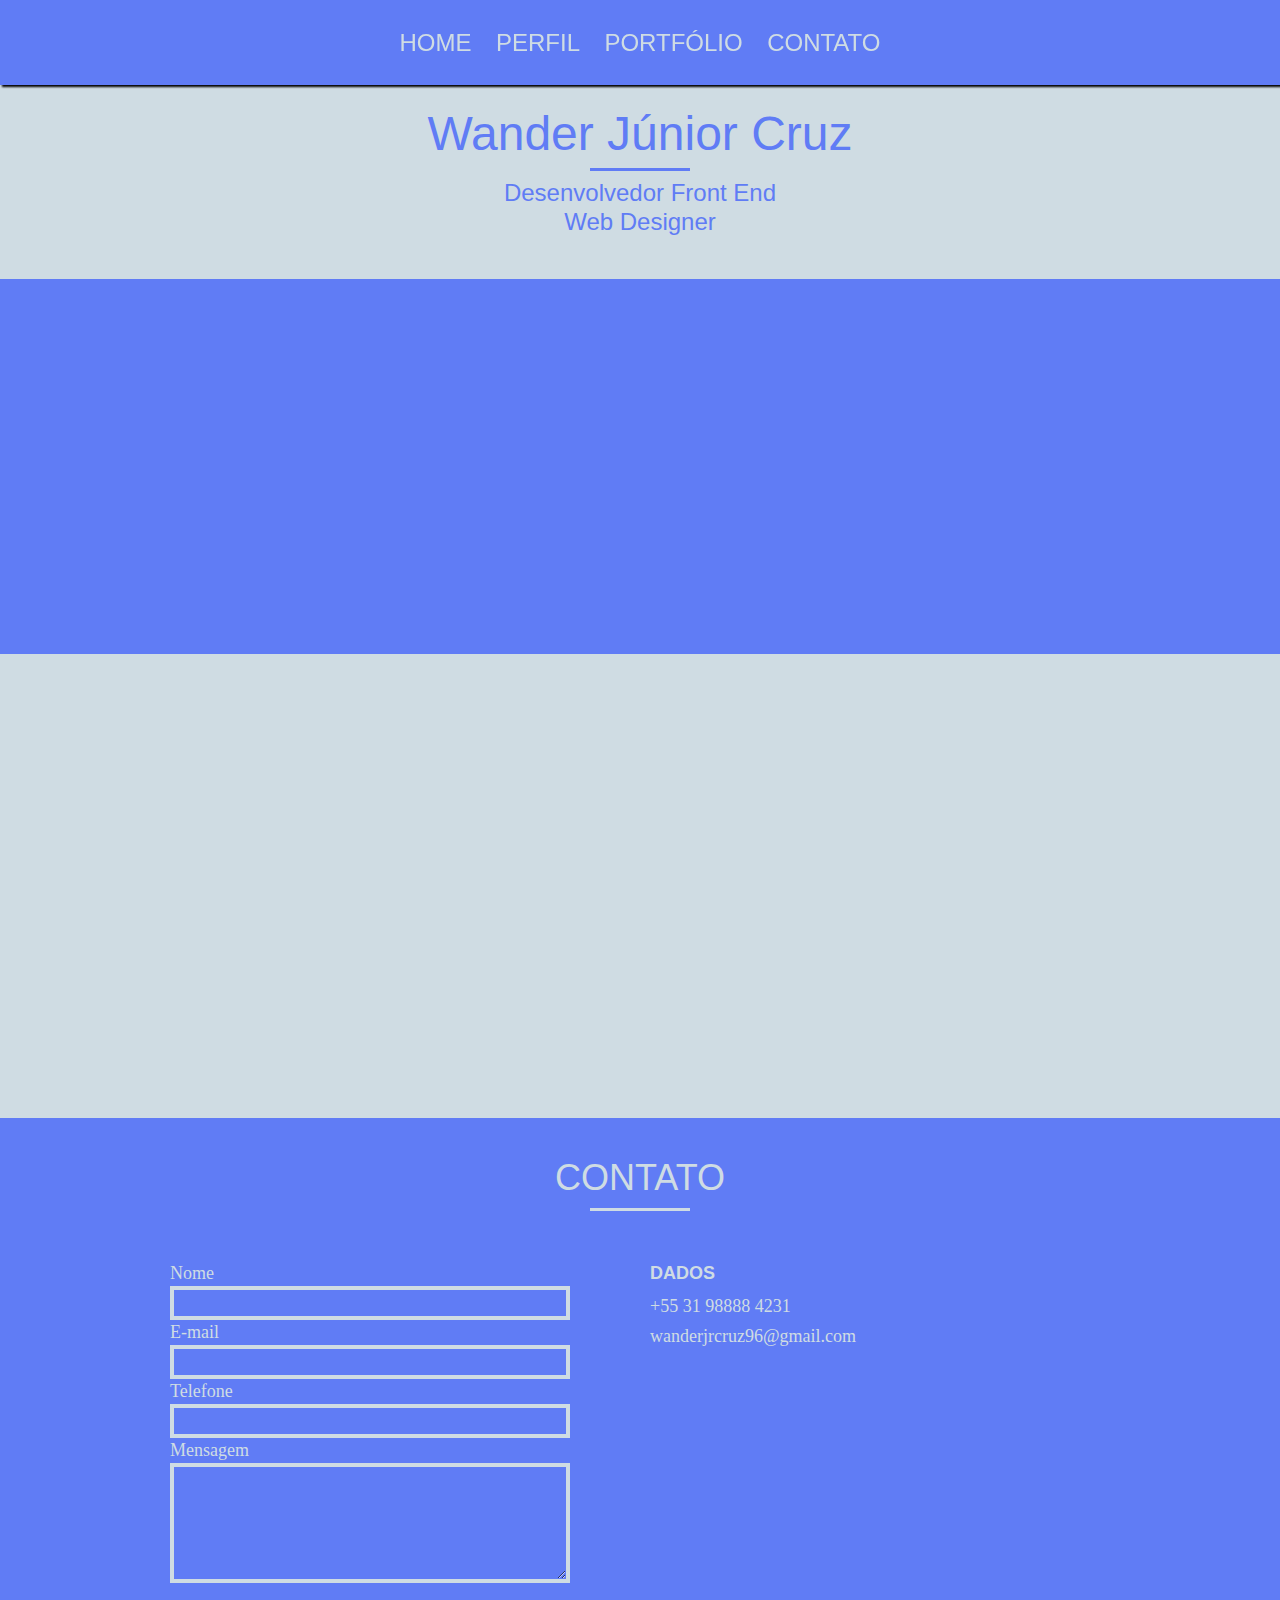
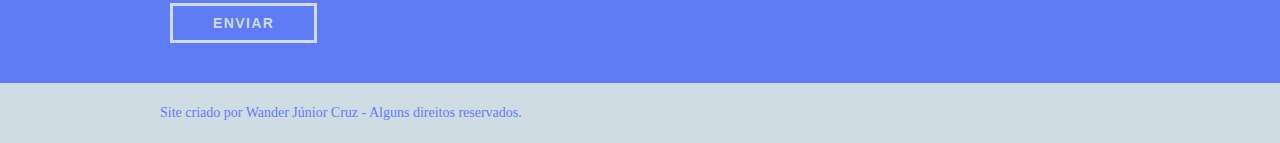
==== commit dad50b0d: "Add animation" ====
--- a/index.html
+++ b/index.html
@@ -33,16 +33,10 @@
     <meta name="msapplication-TileImage" content="img/favicon/ms-icon-144x144.png">
     <meta name="theme-color" content="#ffffff">
 
-    <!-- <link rel="stylesheet" href="css/reset.css">
-    <link rel="stylesheet" href="css/grid.css">
-    <link rel="stylesheet" href="css/style-raw.css">
+    <!-- Fim da favicon -->
 
-    <link rel="stylesheet" href="css/responsivo.css"> -->
     <link rel="stylesheet" href="css/style.css">
 
-    <script src="js/javascript.js"></script>
-
-    <!-- Fim da favicon -->
 
 </head>
 <body>
@@ -59,16 +53,16 @@
     </header>
 
     <section id="apresentacao" class="container">
-            <h1>Wander Júnior Cruz</h1>
-            <h2>Desenvolvedor Front End</h2>
-            <h2>Web Designer</h2>
+            <h1 data-anime="300" class="fadeInDown">Wander Júnior Cruz</h1>
+            <h2 data-anime="600" class="fadeInDown">Desenvolvedor Front End</h2>
+            <h2 data-anime="600" class="fadeInDown">Web Designer</h2>
     </section>
 
     <section id="perfil" class="container">
-        <div class="descricao" class="grid-16">
+        <div class="descricao" class="grid-16 fadeInDown" data-anime="900">
             <p>Sou um desenvolvedor de websites freelancer especializado em front end, apaixonado por tecnologia e em constante evolução. Atualmente moro em Minas Gerais.</p>
         </div>
-        <div class="habilidades" class="grid-16">
+        <div class="habilidades" class="grid-16 fadeInDown" data-anime="1200">
             <p>Minhas habilidades:</p>
             <ul>
                 <li>HTML e CSS - Avançado</li>
@@ -79,11 +73,11 @@
     </section>
 
     <section id="portfolio" class="container">
-        <h2>Meus últimos projetos</h2>
-            <ul class="portfolio-lista">
+        <h2 data-anime="1500" class="fadeInDown">Meus últimos projetos</h2>
+            <ul class="portfolio-lista fadeInDown" data-anime="1500">
                 <div class="portfolio-lista-imagens">
                     <li grid-4>
-                        <img src="img/bikcraft.png" alt="Loja Larissa Maiane">
+                        <img src="img/bikcraft.png" alt="Bikcraft">
                         <div class="button"><a href="bikcraft-sample.html"> Saiba mais </a></div>
                     </li>
                 </div>
@@ -121,5 +115,9 @@
             Site criado por Wander Júnior Cruz - Alguns direitos reservados.
         </div>
     </footer>
+
+    <script src="js/simple-anime.js"></script>
+    <script src="js/javascript.js"></script>
+
 </body>
 </html>
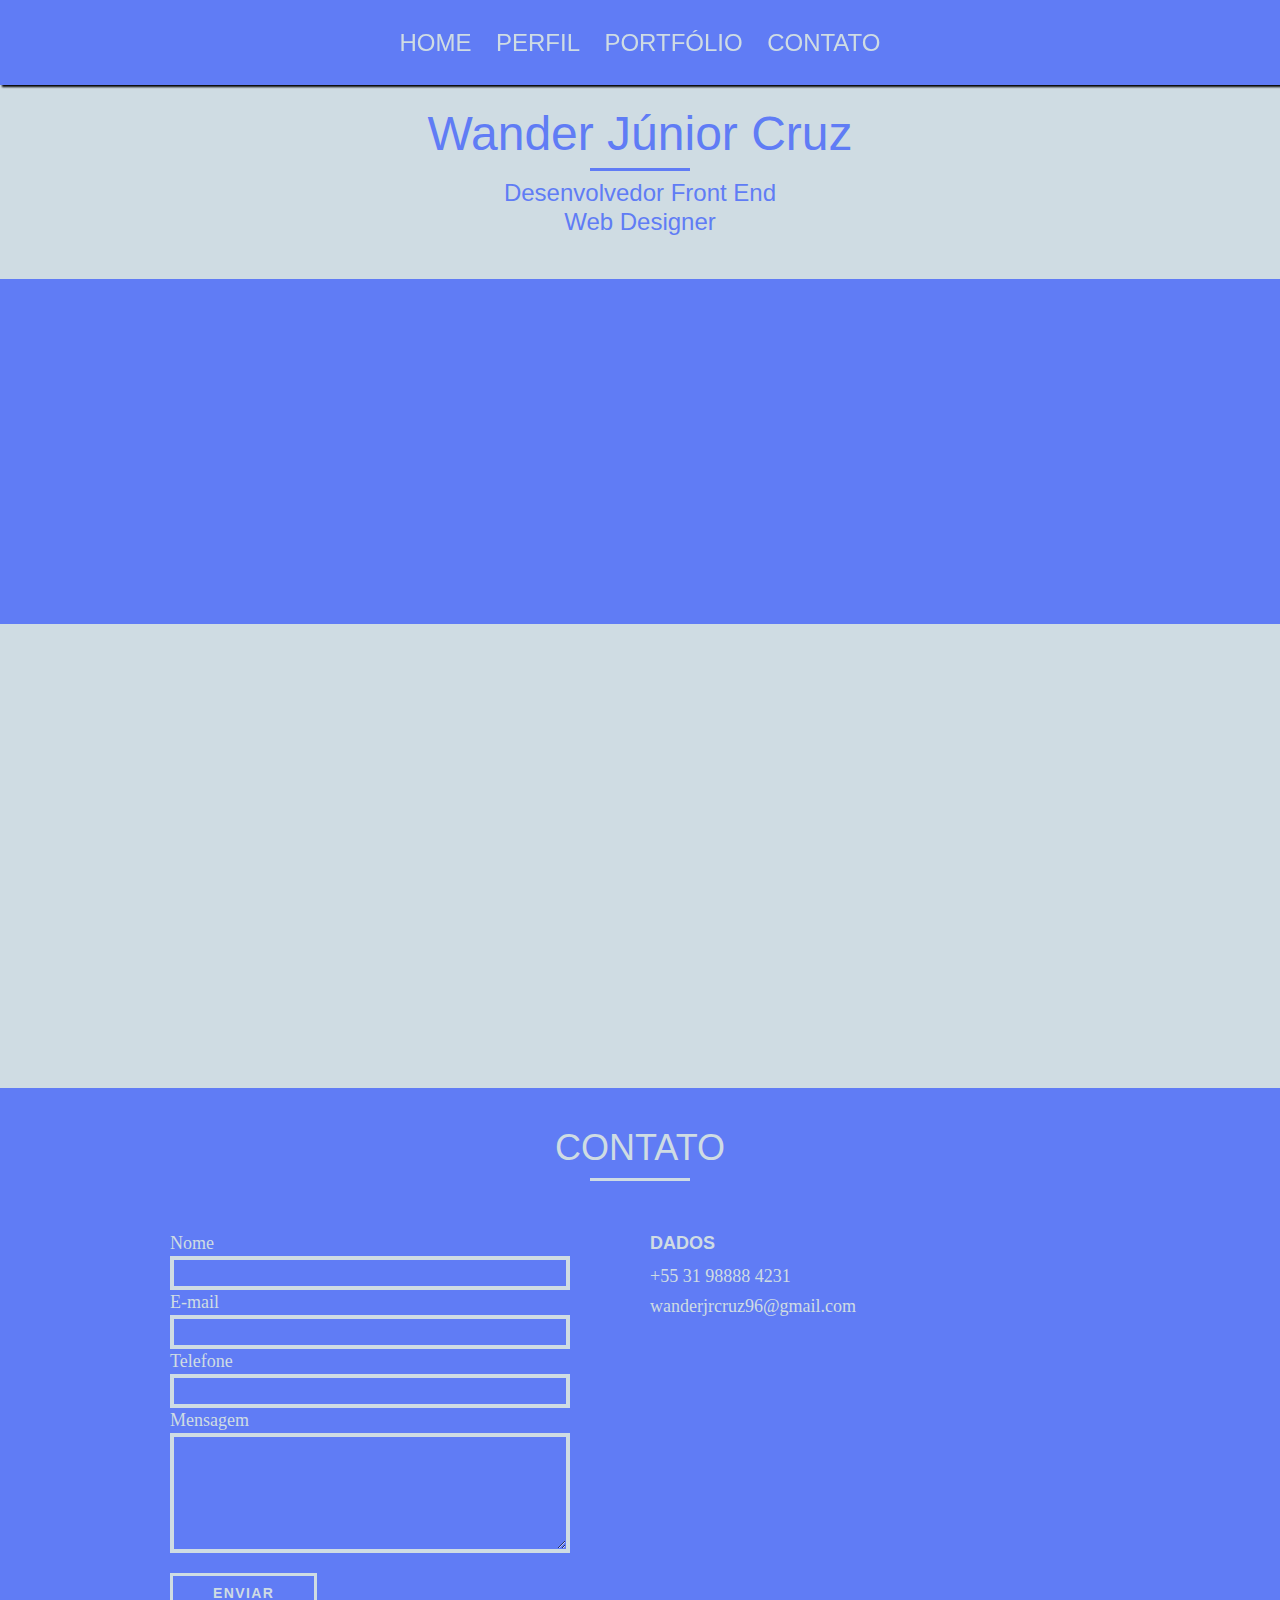
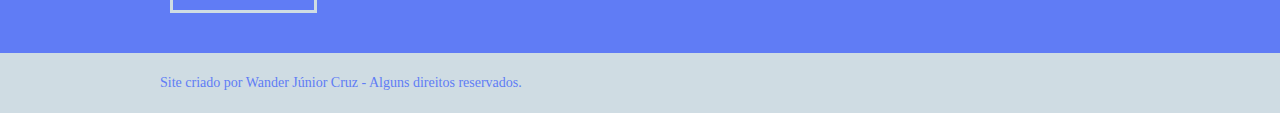
==== commit ede4af07: "Modify index.html bikcraft-sample.html style.css" ====
--- a/index.html
+++ b/index.html
@@ -59,10 +59,10 @@
     </section>
 
     <section id="perfil" class="container">
-        <div class="descricao" class="grid-16 fadeInDown" data-anime="900">
+        <div class="descricao container fadeInDown" data-anime="900">
             <p>Sou um desenvolvedor de websites freelancer especializado em front end, apaixonado por tecnologia e em constante evolução. Atualmente moro em Minas Gerais.</p>
         </div>
-        <div class="habilidades" class="grid-16 fadeInDown" data-anime="1200">
+        <div class="habilidades container fadeInDown" data-anime="1200">
             <p>Minhas habilidades:</p>
             <ul>
                 <li>HTML e CSS - Avançado</li>
--- a/css/style.css
+++ b/css/style.css
@@ -1 +1 @@
-html,body,div,span,applet,object,iframe,h1,h2,h3,h4,h5,h6,p,blockquote,pre,a,abbr,acronym,address,big,cite,code,del,dfn,em,img,ins,kbd,q,s,samp,small,strike,strong,sub,sup,tt,var,b,u,i,center,dl,dt,dd,ol,ul,li,fieldset,form,label,legend,table,caption,tbody,tfoot,thead,tr,th,td,article,aside,canvas,details,embed,figure,figcaption,footer,header,hgroup,menu,nav,output,ruby,section,summary,time,mark,audio,video{margin:0;padding:0;border:0;font-size:100%;font:inherit;vertical-align:baseline}article,aside,details,figcaption,figure,footer,header,hgroup,menu,nav,section{display:block}body{line-height:1}ol,ul{list-style:none}blockquote,q{quotes:none}blockquote:before,blockquote:after,q:before,q:after{content:'';content:none}table{border-collapse:collapse;border-spacing:0}*,:before,:after{-webkit-box-sizing:border-box;-moz-box-sizing:border-box;box-sizing:border-box}.container{width:960px;margin:0 auto;padding:0;position:relative}.container:after,.container:before{content:" ";display:table}.container:after{clear:both}.grid-1,.grid-2,.grid-3,.grid-4,.grid-5,.grid-6,.grid-7,.grid-8,.grid-9,.grid-10,.grid-11,.grid-12,.grid-13,.grid-14,.grid-15,.grid-16,.grid-1-3{float:left;margin-left:10px;margin-right:10px}.grid-1{width:40px}.grid-2{width:100px}.grid-3{width:160px}.grid-4{width:220px}.grid-5{width:280px}.grid-6{width:340px}.grid-7{width:400px}.grid-8{width:460px}.grid-9{width:520px}.grid-10{width:580px}.grid-11{width:640px}.grid-12{width:700px}.grid-13{width:760px}.grid-14{width:820px}.grid-15{width:880px}.grid-16{width:940px}.grid-1-3{width:300px}@media only screen and (min-width: 788px) and (max-width: 979px){.container{width:768px}.grid-1{width:28px}.grid-2{width:76px}.grid-3{width:124px}.grid-4{width:172px}.grid-5{width:220px}.grid-6{width:268px}.grid-7{width:316px}.grid-8{width:364px}.grid-9{width:412px}.grid-10{width:460px}.grid-11{width:508px}.grid-12{width:556px}.grid-13{width:604px}.grid-14{width:652px}.grid-15{width:700px}.grid-16{width:748px}.grid-1-3{width:236px}}@media only screen and (max-width: 787px){.container{width:300px}.grid-1,.grid-2,.grid-3,.grid-4,.grid-5,.grid-6,.grid-7,.grid-8,.grid-9,.grid-10,.grid-11,.grid-12,.grid-13,.grid-14,.grid-15,.grid-16,.grid-1-3{width:300px;margin:0 0 20px;float:none}}body{font-family:Arial,Helvetica,sans-serif;color:#CFDCE3;width:100%;overflow-x:hidden}a{text-decoration:none;color:#CFDCE3}#header{position:fixed;top:0;background-color:#607CF5;width:100%;z-index:10;box-shadow:2px 2px 2px #000}#header_menu{text-align:center}#header_menu ul li{display:inline-block;margin-left:20px}#header_menu ul li:first-child{margin-left:0}#header_menu ul li a{display:inline-block;font-size:1.5em;line-height:1.875;text-transform:uppercase;padding:20px 0}#header_menu ul li a:hover{color:#313154}#apresentacao{background-color:#CFDCE3;text-align:center;width:100%;margin-top:70px;padding-top:40px;padding-bottom:40px}#apresentacao h1{color:#607CF5;font-size:48px}#apresentacao h1:after{content:"";display:block;width:100px;height:3px;background:#607CF5;margin:10px auto}#apresentacao h2,h3{color:#607CF5;font-size:24px;margin-bottom:5px}#apresentacao h3{font-size:24px}#perfil{background-color:#607CF5;font-family:Georgia,'Times New Roman',Times,serif;font-size:24px;color:#CFDCE3;width:100%;padding-top:40px;padding-bottom:40px}#perfil .descricao{margin:0 auto;max-width:700px;padding-bottom:45px}#perfil .descricao p{line-height:30px}#perfil .habilidades{width:700px;margin:0 auto}#perfil .habilidades ul{list-style-type:disc;list-style-position:inside}#perfil .habilidades ul li,#perfil .habilidades p{line-height:40px}#portfolio{background-color:#CFDCE3;text-transform:uppercase;padding:40px 0;width:100%}#portfolio h2{color:#607CF5;font-size:36px;line-height:40px;text-align:center}#portfolio h2:after{content:"";display:block;width:100px;height:3px;background:#607CF5;margin:10px auto}.portfolio-lista li{display:inline-block;margin:28px 68px;padding-top:40px}.portfolio-lista li:hover img{filter:brightness(0.5)}.portfolio-lista-imagens{text-align:center}.button{position:relative;width:220px;left:0;top:-100px;padding-top:105px;margin-top:-121px;padding-bottom:96px;margin-bottom:-96px;text-align:center;opacity:0;transition:opacity .35s ease}.button a{color:#CFDCE3;font-size:18px}.button:hover{opacity:1}#contato{background-color:#607CF5;width:100%;padding:40px 0}#contato h2{color:#CFDCE3;font-size:36px;line-height:40px;text-align:center;padding-bottom:40px;text-transform:uppercase}#contato h2:after{content:"";display:block;width:100px;height:3px;background:#CFDCE3;margin:10px auto}.form{padding-right:60px}.form label{display:block;color:#CFDCE3;font-family:Georgia,'Times New Roman',Times,serif;font-size:18px;line-height:25px}.form input{display:block;width:100%;border:4px solid #CFDCE3;background:none;color:#fff;padding:5px 10px;font-size:14px;font-family:Georgia,'Times New Roman',Times,serif}.form textarea{display:block;width:100%;height:120px;border:4px solid #CFDCE3;background:none;color:#fff;padding:7px 10px;margin-bottom:20px;font-size:14px;font-family:Georgia,'Times New Roman',Times,serif}.form button{border:3px solid #CFDCE3;color:#CFDCE3;font-size:14px;line-height:20px;text-transform:uppercase;font-weight:700;letter-spacing:.1em;padding:7px 40px;background:none}.form button:hover{border-color:#313154;color:#313154}.contato_dados h3{color:#CFDCE3;text-transform:uppercase;font-size:18px;line-height:25px;font-weight:700}.contato_dados span{font-size:18px;line-height:30px;display:block;font-family:Georgia,'Times New Roman',Times,serif}.nao-aparece{visibility:hidden;position:absolute;height:0}.footer{width:100%;background-color:#CFDCE3;color:#607CF5;font-size:14px;line-height:20px;font-family:Georgia,'Times New Roman',Times,serif;padding:20px 0}.site{width:100%;background-color:#CFDCE3;margin-top:85px;padding-bottom:40px}.site h2{color:#607CF5;font-size:36px;line-height:40px;text-align:center;padding:40px 0;text-transform:uppercase}.site h2:after{content:"";display:block;width:100px;height:3px;background:#607CF5;margin:10px auto}.site p{color:#607CF5;font-size:18px;line-height:25px;font-family:Georgia,'Times New Roman',Times,serif;padding-bottom:20px}.site a{color:#607CF5;font-size:18px;line-height:25px;font-family:Georgia,'Times New Roman',Times,serif;color:#607CF5}.site .print{background:url(../img/site.jpg) no-repeat center;height:700px}.site a:hover{color:#313154}.footer-site{background-color:#607CF5;color:#CFDCE3}[data-anime]{opacity:0}.fadeInDown{transform:translate3d(0,-20px,0)}.anime{opacity:1;transform:none;transition:opacity 800ms,transform 800ms}@media screen and (max-width: 787px){#header_menu ul li a{font-size:18px;line-height:25px;padding:25px 0}#header_menu ul li{margin-left:10px}#apresentacao h1{font-size:36px}#apresentacao h2{font-size:18px}#perfil{font-size:18px}#perfil .descricao p{text-align:center}#portfolio h2{font-size:24px;line-height:30px}#portfolio h2:after{width:66px}#contato h2{font-size:24px;line-height:30px}#contato h2:after{width:66px}.site{margin-top:75px}.site .print{background:url(../img/site-mobile.jpg) no-repeat center;height:500px}}@media screen and (max-width: 355px){#header_menu ul li a{font-size:14px;line-height:20px;padding:20px 0}#apresentacao{margin-top:60px}#apresentacao h1{font-size:24px;line-height:30px}#apresentacao h2{font-size:18px;line-height:22px}#perfil{font-size:14px}#perfil .descricao p{line-height:20px}#portfolio h2{font-size:18px;line-height:22px}#contato h2{font-size:18px;line-height:22px}#contato label{font-size:14px;line-height:18px}.form input{padding:5px}.form textarea{padding:5px}.form button{font-size:14px;line-height:20px;letter-spacing:.1em;padding:7px 20px;background:none;margin:0 auto}.contato_dados h3{font-size:14px;line-height:20px}.contato_dados span{font-size:14px;line-height:20px}}+html,body,div,span,applet,object,iframe,h1,h2,h3,h4,h5,h6,p,blockquote,pre,a,abbr,acronym,address,big,cite,code,del,dfn,em,img,ins,kbd,q,s,samp,small,strike,strong,sub,sup,tt,var,b,u,i,center,dl,dt,dd,ol,ul,li,fieldset,form,label,legend,table,caption,tbody,tfoot,thead,tr,th,td,article,aside,canvas,details,embed,figure,figcaption,footer,header,hgroup,menu,nav,output,ruby,section,summary,time,mark,audio,video{margin:0;padding:0;border:0;font-size:100%;font:inherit;vertical-align:baseline}article,aside,details,figcaption,figure,footer,header,hgroup,menu,nav,section{display:block}body{line-height:1}ol,ul{list-style:none}blockquote,q{quotes:none}blockquote:before,blockquote:after,q:before,q:after{content:'';content:none}table{border-collapse:collapse;border-spacing:0}*,:before,:after{-webkit-box-sizing:border-box;-moz-box-sizing:border-box;box-sizing:border-box}.container{width:960px;margin:0 auto;padding:0;position:relative}.container:after,.container:before{content:" ";display:table}.container:after{clear:both}.grid-1,.grid-2,.grid-3,.grid-4,.grid-5,.grid-6,.grid-7,.grid-8,.grid-9,.grid-10,.grid-11,.grid-12,.grid-13,.grid-14,.grid-15,.grid-16,.grid-1-3{float:left;margin-left:10px;margin-right:10px}.grid-1{width:40px}.grid-2{width:100px}.grid-3{width:160px}.grid-4{width:220px}.grid-5{width:280px}.grid-6{width:340px}.grid-7{width:400px}.grid-8{width:460px}.grid-9{width:520px}.grid-10{width:580px}.grid-11{width:640px}.grid-12{width:700px}.grid-13{width:760px}.grid-14{width:820px}.grid-15{width:880px}.grid-16{width:940px}.grid-1-3{width:300px}@media only screen and (min-width: 788px) and (max-width: 979px){.container{width:768px}.grid-1{width:28px}.grid-2{width:76px}.grid-3{width:124px}.grid-4{width:172px}.grid-5{width:220px}.grid-6{width:268px}.grid-7{width:316px}.grid-8{width:364px}.grid-9{width:412px}.grid-10{width:460px}.grid-11{width:508px}.grid-12{width:556px}.grid-13{width:604px}.grid-14{width:652px}.grid-15{width:700px}.grid-16{width:748px}.grid-1-3{width:236px}}@media only screen and (max-width: 787px){.container{width:300px}.grid-1,.grid-2,.grid-3,.grid-4,.grid-5,.grid-6,.grid-7,.grid-8,.grid-9,.grid-10,.grid-11,.grid-12,.grid-13,.grid-14,.grid-15,.grid-16,.grid-1-3{width:300px;margin:0 0 20px;float:none}}body{font-family:Arial,Helvetica,sans-serif;color:#CFDCE3;width:100%;overflow-x:hidden}a{text-decoration:none;color:#CFDCE3}#header{position:fixed;top:0;background-color:#607CF5;width:100%;z-index:10;box-shadow:2px 2px 2px #000}#header_menu{text-align:center}#header_menu ul li{display:inline-block;margin-left:20px}#header_menu ul li:first-child{margin-left:0}#header_menu ul li a{display:inline-block;font-size:1.5em;line-height:1.875;text-transform:uppercase;padding:20px 0}#header_menu ul li a:hover{color:#313154}#apresentacao{background-color:#CFDCE3;text-align:center;width:100%;margin-top:70px;padding-top:40px;padding-bottom:40px}#apresentacao h1{color:#607CF5;font-size:48px}#apresentacao h1:after{content:"";display:block;width:100px;height:3px;background:#607CF5;margin:10px auto}#apresentacao h2,h3{color:#607CF5;font-size:24px;margin-bottom:5px}#apresentacao h3{font-size:24px}#perfil{background-color:#607CF5;font-family:Georgia,'Times New Roman',Times,serif;font-size:24px;color:#CFDCE3;width:100%;padding-top:40px;padding-bottom:40px}#perfil .descricao{margin:0 auto;padding-bottom:45px}#perfil .descricao p{line-height:30px}#perfil .habilidades{margin:0 auto}#perfil .habilidades ul{list-style-type:disc;list-style-position:inside}#perfil .habilidades ul li,#perfil .habilidades p{line-height:40px}#portfolio{background-color:#CFDCE3;text-transform:uppercase;padding:40px 0;width:100%}#portfolio h2{color:#607CF5;font-size:36px;line-height:40px;text-align:center}#portfolio h2:after{content:"";display:block;width:100px;height:3px;background:#607CF5;margin:10px auto}.portfolio-lista li{display:inline-block;margin:28px 68px;padding-top:40px}.portfolio-lista li:hover img{filter:brightness(0.5)}.portfolio-lista-imagens{text-align:center}.button{position:relative;width:220px;left:0;top:-100px;padding-top:105px;margin-top:-121px;padding-bottom:96px;margin-bottom:-96px;text-align:center;opacity:0;transition:opacity .35s ease}.button a{color:#CFDCE3;font-size:18px}.button:hover{opacity:1}#contato{background-color:#607CF5;width:100%;padding:40px 0}#contato h2{color:#CFDCE3;font-size:36px;line-height:40px;text-align:center;padding-bottom:40px;text-transform:uppercase}#contato h2:after{content:"";display:block;width:100px;height:3px;background:#CFDCE3;margin:10px auto}.form{padding-right:60px}.form label{display:block;color:#CFDCE3;font-family:Georgia,'Times New Roman',Times,serif;font-size:18px;line-height:25px}.form input{display:block;width:100%;border:4px solid #CFDCE3;background:none;color:#fff;padding:5px 10px;font-size:14px;font-family:Georgia,'Times New Roman',Times,serif}.form textarea{display:block;width:100%;height:120px;border:4px solid #CFDCE3;background:none;color:#fff;padding:7px 10px;margin-bottom:20px;font-size:14px;font-family:Georgia,'Times New Roman',Times,serif}.form button{border:3px solid #CFDCE3;color:#CFDCE3;font-size:14px;line-height:20px;text-transform:uppercase;font-weight:700;letter-spacing:.1em;padding:7px 40px;background:none}.form button:hover{border-color:#313154;color:#313154}.contato_dados h3{color:#CFDCE3;text-transform:uppercase;font-size:18px;line-height:25px;font-weight:700}.contato_dados span{font-size:18px;line-height:30px;display:block;font-family:Georgia,'Times New Roman',Times,serif}.nao-aparece{visibility:hidden;position:absolute;height:0}.footer{width:100%;background-color:#CFDCE3;color:#607CF5;font-size:14px;line-height:20px;font-family:Georgia,'Times New Roman',Times,serif;padding:20px 0}.site{width:100%;background-color:#CFDCE3;margin-top:85px;padding-bottom:40px}.site h2{color:#607CF5;font-size:36px;line-height:40px;text-align:center;padding:40px 0;text-transform:uppercase}.site h2:after{content:"";display:block;width:100px;height:3px;background:#607CF5;margin:10px auto}.site p{color:#607CF5;font-size:18px;line-height:25px;font-family:Georgia,'Times New Roman',Times,serif;padding-bottom:20px}.site a{color:#607CF5;font-size:18px;line-height:25px;font-family:Georgia,'Times New Roman',Times,serif;color:#607CF5}.site .print{background:url(../img/site.jpg) no-repeat center;height:700px}.site a:hover{color:#313154}.footer-site{background-color:#607CF5;color:#CFDCE3}[data-anime]{opacity:0}.fadeInDown{transform:translate3d(0,-20px,0)}.anime{opacity:1;transform:none;transition:opacity 800ms,transform 800ms}@media screen and (max-width: 787px){#header_menu ul li a{font-size:18px;line-height:25px;padding:25px 0}#header_menu ul li{margin-left:10px}#apresentacao h1{font-size:36px}#apresentacao h2{font-size:18px}#perfil{font-size:18px}#perfil .descricao p{text-align:center}#portfolio h2{font-size:24px;line-height:30px}#portfolio h2:after{width:66px}#contato h2{font-size:24px;line-height:30px}#contato h2:after{width:66px}.site{margin-top:75px}.site .print{background:url(../img/site-mobile.jpg) no-repeat center;height:500px}}@media screen and (max-width: 355px){#header_menu ul li a{font-size:14px;line-height:20px;padding:20px 0}#apresentacao{margin-top:60px}#apresentacao h1{font-size:24px;line-height:30px}#apresentacao h2{font-size:18px;line-height:22px}#perfil{font-size:14px}#perfil .descricao p{line-height:20px}#portfolio h2{font-size:18px;line-height:22px}#contato h2{font-size:18px;line-height:22px}#contato label{font-size:14px;line-height:18px}.form input{padding:5px}.form textarea{padding:5px}.form button{font-size:14px;line-height:20px;letter-spacing:.1em;padding:7px 20px;background:none;margin:0 auto}.contato_dados h3{font-size:14px;line-height:20px}.contato_dados span{font-size:14px;line-height:20px}}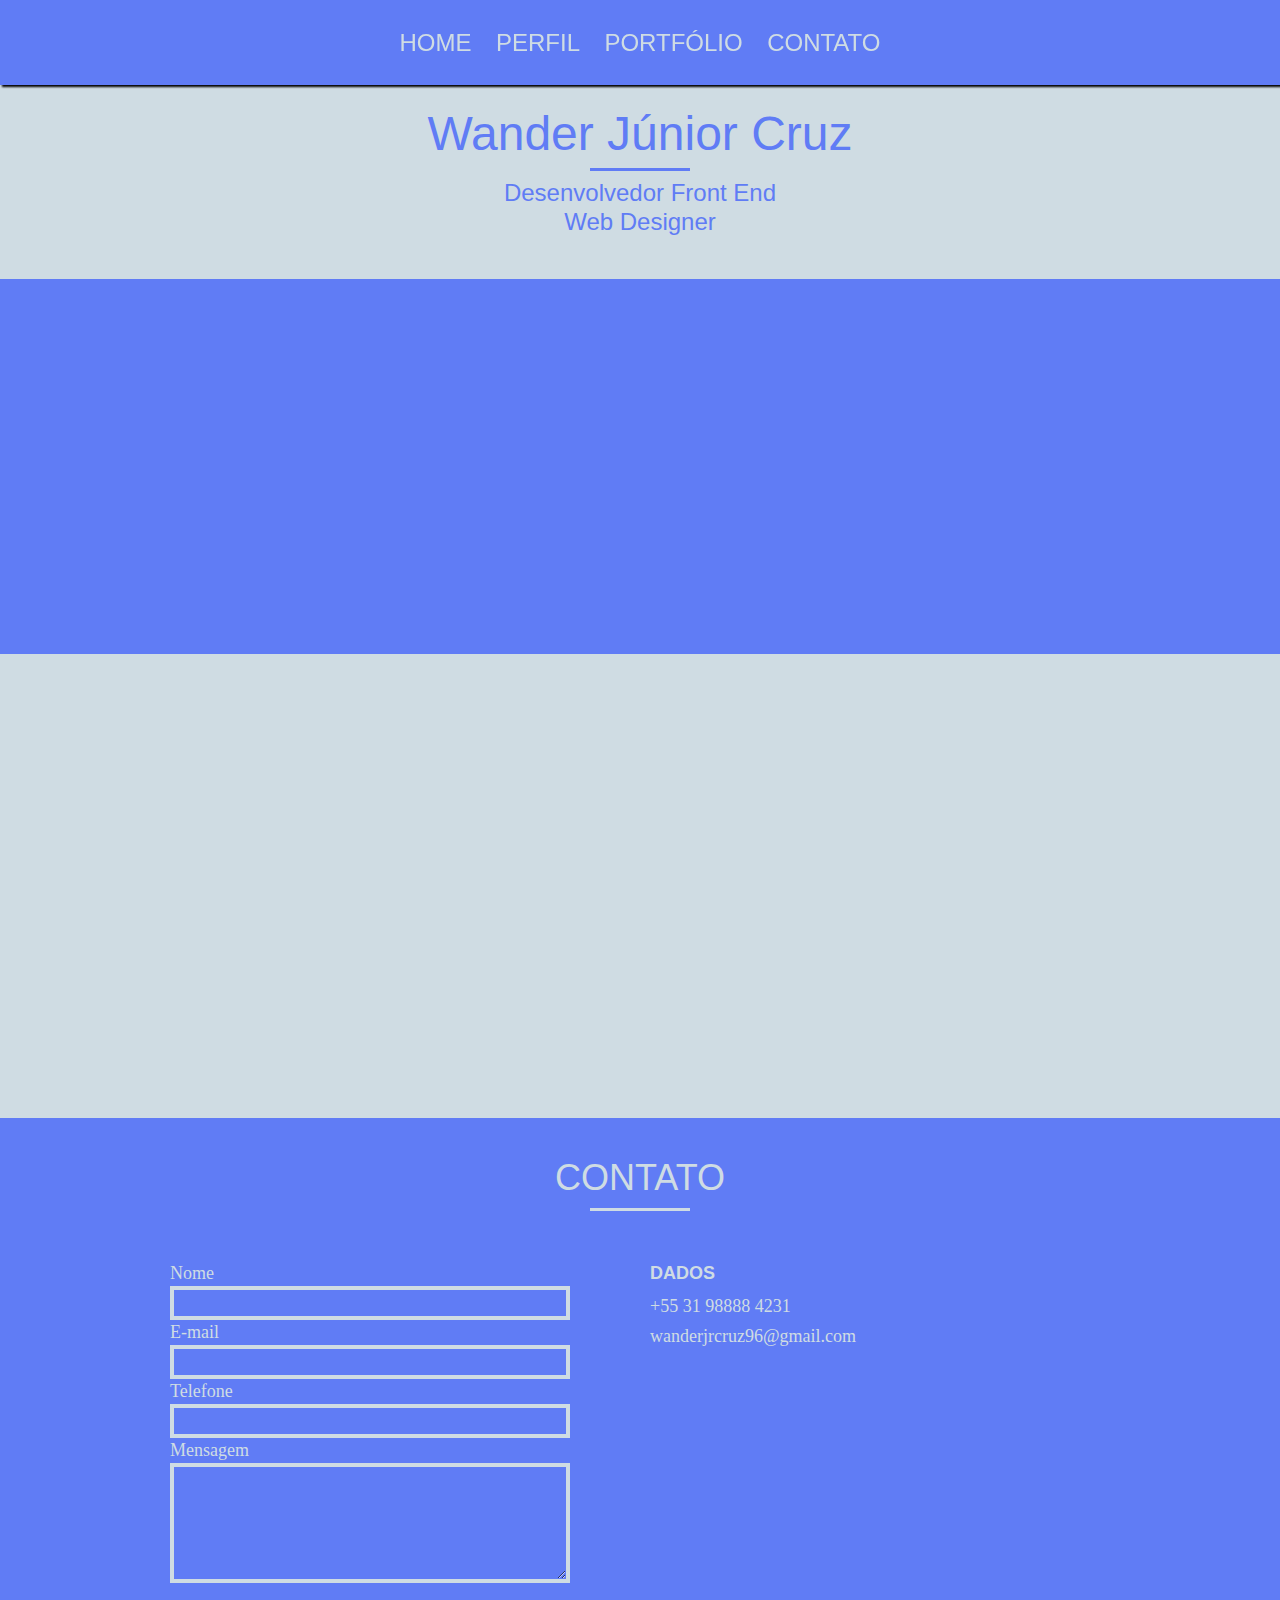
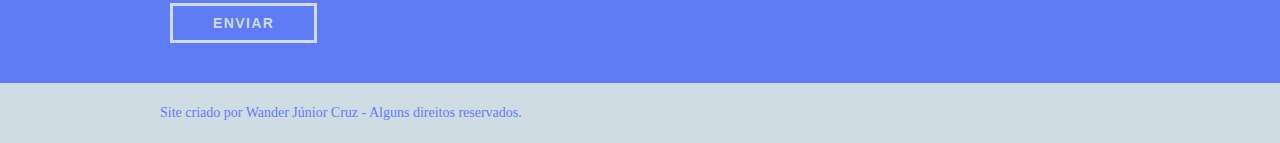
==== commit ddd94aad: "Add Minha Bolsa to portfolio" ====
--- a/index.html
+++ b/index.html
@@ -44,7 +44,7 @@
     <header id="header">
             <nav id="header_menu">
                 <ul>
-                    <li><a href="#apresentacao">home</a></li>
+                    <li><a href="#">home</a></li>
                     <li><a href="#perfil">perfil</a></li>
                     <li><a href="#portfolio">portfólio</a></li>
                     <li><a href="#contato">contato</a></li>
@@ -65,37 +65,45 @@
         <div class="habilidades container fadeInDown" data-anime="1200">
             <p>Minhas habilidades:</p>
             <ul>
-                <li>HTML e CSS - Avançado</li>
-                <li>JavaScript - Intermediário</li>
-                <li>WordPress - Intermediário</li>
+                <li>HTML e CSS - Intermediário</li>
+                <li>JavaScript - Básico</li>
+                <li>WordPress - Básico</li>
             </ul>
         </div>
     </section>
 
     <section id="portfolio" class="container">
         <h2 data-anime="1500" class="fadeInDown">Meus últimos projetos</h2>
-            <ul class="portfolio-lista fadeInDown" data-anime="1500">
-                <div class="portfolio-lista-imagens">
-                    <li grid-4>
-                        <img src="img/bikcraft.png" alt="Bikcraft">
-                        <div class="button"><a href="bikcraft-sample.html"> Saiba mais </a></div>
-                    </li>
-                </div>
+            <ul class="portfolio-lista portfolio-lista-imagens fadeInDown" data-anime="1500">
+                <li grid-4>
+                    <img src="img/bikcraft.png" alt="Bikcraft">
+                    <div class="button"><a href="bikcraft-sample.html"> Saiba mais </a></div>
+                </li>
+                <li grid-4>
+                    <img src="img/minha-bolsa.png" alt="Loja Minha Bolsa">
+                    <div class="button"><a href="minha-bolsa-sample.html"> Saiba mais </a></div>
+                </li>
             </ul>
     </section>
 
     <section id="contato">
         <div class="container">
             <h2>Contato</h2>
-            <form id="form_contato" class="form grid-8">
+            <form id="form_contato" action="https://formspree.io/xdoeblvp" method="POST" class="form grid-8">
                 <label for="nome">Nome</label>
                 <input type="text" name="nome" id="nome">
                 <label for="email">E-mail</label>
                 <input type="text" name="email" id="email">
                 <label for="telefone">Telefone</label>
                 <input type="text" name="telefone" id="telefone">
+
+                <label class="nao-aparece">Se você não é um robô, deixe em branco.</label>
+				<input type="text" class="nao-aparece" name="leaveblank">
+				<label class="nao-aparece">Se você não é um robô, não mude este campo.</label>
+				<input type="text" class="nao-aparece" name="dontchange" value="http://">
+
                 <label for="espec">Mensagem</label>
-                <textarea id="espec"></textarea>
+                <textarea name="mensagem" id="espec"></textarea>
                 <button type="submit">Enviar</button>
             </form>
             <div class="contato_dados grid-8">
--- a/css/style.css
+++ b/css/style.css
@@ -1 +1 @@
-html,body,div,span,applet,object,iframe,h1,h2,h3,h4,h5,h6,p,blockquote,pre,a,abbr,acronym,address,big,cite,code,del,dfn,em,img,ins,kbd,q,s,samp,small,strike,strong,sub,sup,tt,var,b,u,i,center,dl,dt,dd,ol,ul,li,fieldset,form,label,legend,table,caption,tbody,tfoot,thead,tr,th,td,article,aside,canvas,details,embed,figure,figcaption,footer,header,hgroup,menu,nav,output,ruby,section,summary,time,mark,audio,video{margin:0;padding:0;border:0;font-size:100%;font:inherit;vertical-align:baseline}article,aside,details,figcaption,figure,footer,header,hgroup,menu,nav,section{display:block}body{line-height:1}ol,ul{list-style:none}blockquote,q{quotes:none}blockquote:before,blockquote:after,q:before,q:after{content:'';content:none}table{border-collapse:collapse;border-spacing:0}*,:before,:after{-webkit-box-sizing:border-box;-moz-box-sizing:border-box;box-sizing:border-box}.container{width:960px;margin:0 auto;padding:0;position:relative}.container:after,.container:before{content:" ";display:table}.container:after{clear:both}.grid-1,.grid-2,.grid-3,.grid-4,.grid-5,.grid-6,.grid-7,.grid-8,.grid-9,.grid-10,.grid-11,.grid-12,.grid-13,.grid-14,.grid-15,.grid-16,.grid-1-3{float:left;margin-left:10px;margin-right:10px}.grid-1{width:40px}.grid-2{width:100px}.grid-3{width:160px}.grid-4{width:220px}.grid-5{width:280px}.grid-6{width:340px}.grid-7{width:400px}.grid-8{width:460px}.grid-9{width:520px}.grid-10{width:580px}.grid-11{width:640px}.grid-12{width:700px}.grid-13{width:760px}.grid-14{width:820px}.grid-15{width:880px}.grid-16{width:940px}.grid-1-3{width:300px}@media only screen and (min-width: 788px) and (max-width: 979px){.container{width:768px}.grid-1{width:28px}.grid-2{width:76px}.grid-3{width:124px}.grid-4{width:172px}.grid-5{width:220px}.grid-6{width:268px}.grid-7{width:316px}.grid-8{width:364px}.grid-9{width:412px}.grid-10{width:460px}.grid-11{width:508px}.grid-12{width:556px}.grid-13{width:604px}.grid-14{width:652px}.grid-15{width:700px}.grid-16{width:748px}.grid-1-3{width:236px}}@media only screen and (max-width: 787px){.container{width:300px}.grid-1,.grid-2,.grid-3,.grid-4,.grid-5,.grid-6,.grid-7,.grid-8,.grid-9,.grid-10,.grid-11,.grid-12,.grid-13,.grid-14,.grid-15,.grid-16,.grid-1-3{width:300px;margin:0 0 20px;float:none}}body{font-family:Arial,Helvetica,sans-serif;color:#CFDCE3;width:100%;overflow-x:hidden}a{text-decoration:none;color:#CFDCE3}#header{position:fixed;top:0;background-color:#607CF5;width:100%;z-index:10;box-shadow:2px 2px 2px #000}#header_menu{text-align:center}#header_menu ul li{display:inline-block;margin-left:20px}#header_menu ul li:first-child{margin-left:0}#header_menu ul li a{display:inline-block;font-size:1.5em;line-height:1.875;text-transform:uppercase;padding:20px 0}#header_menu ul li a:hover{color:#313154}#apresentacao{background-color:#CFDCE3;text-align:center;width:100%;margin-top:70px;padding-top:40px;padding-bottom:40px}#apresentacao h1{color:#607CF5;font-size:48px}#apresentacao h1:after{content:"";display:block;width:100px;height:3px;background:#607CF5;margin:10px auto}#apresentacao h2,h3{color:#607CF5;font-size:24px;margin-bottom:5px}#apresentacao h3{font-size:24px}#perfil{background-color:#607CF5;font-family:Georgia,'Times New Roman',Times,serif;font-size:24px;color:#CFDCE3;width:100%;padding-top:40px;padding-bottom:40px}#perfil .descricao{margin:0 auto;padding-bottom:45px}#perfil .descricao p{line-height:30px}#perfil .habilidades{margin:0 auto}#perfil .habilidades ul{list-style-type:disc;list-style-position:inside}#perfil .habilidades ul li,#perfil .habilidades p{line-height:40px}#portfolio{background-color:#CFDCE3;text-transform:uppercase;padding:40px 0;width:100%}#portfolio h2{color:#607CF5;font-size:36px;line-height:40px;text-align:center}#portfolio h2:after{content:"";display:block;width:100px;height:3px;background:#607CF5;margin:10px auto}.portfolio-lista li{display:inline-block;margin:28px 68px;padding-top:40px}.portfolio-lista li:hover img{filter:brightness(0.5)}.portfolio-lista-imagens{text-align:center}.button{position:relative;width:220px;left:0;top:-100px;padding-top:105px;margin-top:-121px;padding-bottom:96px;margin-bottom:-96px;text-align:center;opacity:0;transition:opacity .35s ease}.button a{color:#CFDCE3;font-size:18px}.button:hover{opacity:1}#contato{background-color:#607CF5;width:100%;padding:40px 0}#contato h2{color:#CFDCE3;font-size:36px;line-height:40px;text-align:center;padding-bottom:40px;text-transform:uppercase}#contato h2:after{content:"";display:block;width:100px;height:3px;background:#CFDCE3;margin:10px auto}.form{padding-right:60px}.form label{display:block;color:#CFDCE3;font-family:Georgia,'Times New Roman',Times,serif;font-size:18px;line-height:25px}.form input{display:block;width:100%;border:4px solid #CFDCE3;background:none;color:#fff;padding:5px 10px;font-size:14px;font-family:Georgia,'Times New Roman',Times,serif}.form textarea{display:block;width:100%;height:120px;border:4px solid #CFDCE3;background:none;color:#fff;padding:7px 10px;margin-bottom:20px;font-size:14px;font-family:Georgia,'Times New Roman',Times,serif}.form button{border:3px solid #CFDCE3;color:#CFDCE3;font-size:14px;line-height:20px;text-transform:uppercase;font-weight:700;letter-spacing:.1em;padding:7px 40px;background:none}.form button:hover{border-color:#313154;color:#313154}.contato_dados h3{color:#CFDCE3;text-transform:uppercase;font-size:18px;line-height:25px;font-weight:700}.contato_dados span{font-size:18px;line-height:30px;display:block;font-family:Georgia,'Times New Roman',Times,serif}.nao-aparece{visibility:hidden;position:absolute;height:0}.footer{width:100%;background-color:#CFDCE3;color:#607CF5;font-size:14px;line-height:20px;font-family:Georgia,'Times New Roman',Times,serif;padding:20px 0}.site{width:100%;background-color:#CFDCE3;margin-top:85px;padding-bottom:40px}.site h2{color:#607CF5;font-size:36px;line-height:40px;text-align:center;padding:40px 0;text-transform:uppercase}.site h2:after{content:"";display:block;width:100px;height:3px;background:#607CF5;margin:10px auto}.site p{color:#607CF5;font-size:18px;line-height:25px;font-family:Georgia,'Times New Roman',Times,serif;padding-bottom:20px}.site a{color:#607CF5;font-size:18px;line-height:25px;font-family:Georgia,'Times New Roman',Times,serif;color:#607CF5}.site .print{background:url(../img/site.jpg) no-repeat center;height:700px}.site a:hover{color:#313154}.footer-site{background-color:#607CF5;color:#CFDCE3}[data-anime]{opacity:0}.fadeInDown{transform:translate3d(0,-20px,0)}.anime{opacity:1;transform:none;transition:opacity 800ms,transform 800ms}@media screen and (max-width: 787px){#header_menu ul li a{font-size:18px;line-height:25px;padding:25px 0}#header_menu ul li{margin-left:10px}#apresentacao h1{font-size:36px}#apresentacao h2{font-size:18px}#perfil{font-size:18px}#perfil .descricao p{text-align:center}#portfolio h2{font-size:24px;line-height:30px}#portfolio h2:after{width:66px}#contato h2{font-size:24px;line-height:30px}#contato h2:after{width:66px}.site{margin-top:75px}.site .print{background:url(../img/site-mobile.jpg) no-repeat center;height:500px}}@media screen and (max-width: 355px){#header_menu ul li a{font-size:14px;line-height:20px;padding:20px 0}#apresentacao{margin-top:60px}#apresentacao h1{font-size:24px;line-height:30px}#apresentacao h2{font-size:18px;line-height:22px}#perfil{font-size:14px}#perfil .descricao p{line-height:20px}#portfolio h2{font-size:18px;line-height:22px}#contato h2{font-size:18px;line-height:22px}#contato label{font-size:14px;line-height:18px}.form input{padding:5px}.form textarea{padding:5px}.form button{font-size:14px;line-height:20px;letter-spacing:.1em;padding:7px 20px;background:none;margin:0 auto}.contato_dados h3{font-size:14px;line-height:20px}.contato_dados span{font-size:14px;line-height:20px}}+a,abbr,acronym,address,applet,article,aside,audio,b,big,blockquote,body,canvas,caption,center,cite,code,dd,del,details,dfn,div,dl,dt,em,embed,fieldset,figcaption,figure,footer,form,h1,h2,h3,h4,h5,h6,header,hgroup,html,i,iframe,img,ins,kbd,label,legend,li,mark,menu,nav,object,ol,output,p,pre,q,ruby,s,samp,section,small,span,strike,strong,sub,summary,sup,table,tbody,td,tfoot,th,thead,time,tr,tt,u,ul,var,video{margin:0;padding:0;border:0;font-size:100%;font:inherit;vertical-align:baseline}article,aside,details,figcaption,figure,footer,header,hgroup,menu,nav,section{display:block}body{line-height:1}ol,ul{list-style:none}blockquote,q{quotes:none}blockquote:after,blockquote:before,q:after,q:before{content:'';content:none}table{border-collapse:collapse;border-spacing:0}*,:after,:before{-webkit-box-sizing:border-box;-moz-box-sizing:border-box;box-sizing:border-box}.container{width:960px;margin:0 auto;padding:0;position:relative}.container:after,.container:before{content:" ";display:table}.container:after{clear:both}.grid-1,.grid-1-3,.grid-10,.grid-11,.grid-12,.grid-13,.grid-14,.grid-15,.grid-16,.grid-2,.grid-3,.grid-4,.grid-5,.grid-6,.grid-7,.grid-8,.grid-9{float:left;margin-left:10px;margin-right:10px}.grid-1{width:40px}.grid-2{width:100px}.grid-3{width:160px}.grid-4{width:220px}.grid-5{width:280px}.grid-6{width:340px}.grid-7{width:400px}.grid-8{width:460px}.grid-9{width:520px}.grid-10{width:580px}.grid-11{width:640px}.grid-12{width:700px}.grid-13{width:760px}.grid-14{width:820px}.grid-15{width:880px}.grid-16{width:940px}.grid-1-3{width:300px}@media only screen and (min-width:788px) and (max-width:979px){.container{width:768px}.grid-1{width:28px}.grid-2{width:76px}.grid-3{width:124px}.grid-4{width:172px}.grid-5{width:220px}.grid-6{width:268px}.grid-7{width:316px}.grid-8{width:364px}.grid-9{width:412px}.grid-10{width:460px}.grid-11{width:508px}.grid-12{width:556px}.grid-13{width:604px}.grid-14{width:652px}.grid-15{width:700px}.grid-16{width:748px}.grid-1-3{width:236px}}@media only screen and (max-width:787px){.container{width:300px}.grid-1,.grid-1-3,.grid-10,.grid-11,.grid-12,.grid-13,.grid-14,.grid-15,.grid-16,.grid-2,.grid-3,.grid-4,.grid-5,.grid-6,.grid-7,.grid-8,.grid-9{width:300px;margin:0 0 20px;float:none}}body{font-family:Arial,Helvetica,sans-serif;color:#cfdce3;width:100%;overflow-x:hidden}a{text-decoration:none;color:#cfdce3}#header{position:fixed;top:0;background-color:#607cf5;width:100%;z-index:10;box-shadow:2px 2px 2px #000}#header_menu{text-align:center}#header_menu ul li{display:inline-block;margin-left:20px}#header_menu ul li:first-child{margin-left:0}#header_menu ul li a{display:inline-block;font-size:1.5em;line-height:1.875;text-transform:uppercase;padding:20px 0}#header_menu ul li a:hover{color:#313154}#apresentacao{background-color:#cfdce3;text-align:center;width:100%;margin-top:70px;padding-top:40px;padding-bottom:40px}#apresentacao h1{color:#607cf5;font-size:48px}#apresentacao h1:after{content:"";display:block;width:100px;height:3px;background:#607cf5;margin:10px auto}#apresentacao h2,h3{color:#607cf5;font-size:24px;margin-bottom:5px}#apresentacao h3{font-size:24px}#perfil{background-color:#607cf5;font-family:Georgia,'Times New Roman',Times,serif;font-size:24px;color:#cfdce3;width:100%;padding-top:40px;padding-bottom:40px}#perfil .descricao{margin:0 auto;max-width:700px;padding-bottom:45px}#perfil .descricao p{line-height:30px}#perfil .habilidades{width:700px;margin:0 auto}#perfil .habilidades ul{list-style-type:disc;list-style-position:inside}#perfil .habilidades p,#perfil .habilidades ul li{line-height:40px}#portfolio{background-color:#cfdce3;text-transform:uppercase;padding:40px 0;width:100%}#portfolio h2{color:#607cf5;font-size:36px;line-height:40px;text-align:center}#portfolio h2:after{content:"";display:block;width:100px;height:3px;background:#607cf5;margin:10px auto}.portfolio-lista li{display:inline-block;margin:28px 68px;padding-top:40px}.portfolio-lista li:hover img{filter:brightness(.5)}.portfolio-lista-imagens{text-align:center}.button{position:relative;width:220px;left:0;top:-100px;padding-top:105px;margin-top:-121px;padding-bottom:96px;margin-bottom:-96px;text-align:center;opacity:0;transition:opacity .35s ease}.button a{color:#cfdce3;font-size:18px}.button:hover{opacity:1}#contato{background-color:#607cf5;width:100%;padding:40px 0}#contato h2{color:#cfdce3;font-size:36px;line-height:40px;text-align:center;padding-bottom:40px;text-transform:uppercase}#contato h2:after{content:"";display:block;width:100px;height:3px;background:#cfdce3;margin:10px auto}.form{padding-right:60px}.form label{display:block;color:#cfdce3;font-family:Georgia,'Times New Roman',Times,serif;font-size:18px;line-height:25px}.form input{display:block;width:100%;border:4px solid #cfdce3;background:0 0;color:#fff;padding:5px 10px;font-size:14px;font-family:Georgia,'Times New Roman',Times,serif}.form textarea{display:block;width:100%;height:120px;border:4px solid #cfdce3;background:0 0;color:#fff;padding:7px 10px;margin-bottom:20px;font-size:14px;font-family:Georgia,'Times New Roman',Times,serif}.form button{border:3px solid #cfdce3;color:#cfdce3;font-size:14px;line-height:20px;text-transform:uppercase;font-weight:700;letter-spacing:.1em;padding:7px 40px;background:0 0}.form button:hover{border-color:#313154;color:#313154}.contato_dados h3{color:#cfdce3;text-transform:uppercase;font-size:18px;line-height:25px;font-weight:700}.contato_dados span{font-size:18px;line-height:30px;display:block;font-family:Georgia,'Times New Roman',Times,serif}.nao-aparece{visibility:hidden;position:absolute;height:0}.footer{width:100%;background-color:#cfdce3;color:#607cf5;font-size:14px;line-height:20px;font-family:Georgia,'Times New Roman',Times,serif;padding:20px 0}.site{width:100%;background-color:#cfdce3;margin-top:85px;padding-bottom:40px}.site h2{color:#607cf5;font-size:36px;line-height:40px;text-align:center;padding:40px 0;text-transform:uppercase}.site h2:after{content:"";display:block;width:100px;height:3px;background:#607cf5;margin:10px auto}.site p{color:#607cf5;font-size:18px;line-height:25px;font-family:Georgia,'Times New Roman',Times,serif;padding-bottom:20px}.site a{color:#607cf5;font-size:18px;line-height:25px;font-family:Georgia,'Times New Roman',Times,serif;color:#607cf5}.site .print{background:url(../img/bikcraft-site.jpg) no-repeat center;height:700px}.site .print-2{background:url(../img/minha-bolsa-site.jpg) no-repeat center;height:525px}.site a:hover{color:#313154}.footer-site{background-color:#607cf5;color:#cfdce3}[data-anime]{opacity:0}.fadeInDown{transform:translate3d(0,-20px,0)}.anime{opacity:1;transform:none;transition:opacity .8s,transform .8s}@media screen and (max-width:787px){#header_menu ul li a{font-size:18px;line-height:25px;padding:25px 0}#header_menu ul li{margin-left:10px}#apresentacao h1{font-size:36px}#apresentacao h2{font-size:18px}#perfil{font-size:18px}#perfil .descricao p{text-align:center}#portfolio h2{font-size:24px;line-height:30px}#portfolio h2:after{width:66px}#contato h2{font-size:24px;line-height:30px}#contato h2:after{width:66px}.site{margin-top:75px}.site .print{background:url(../img/bikcraft-mobile.jpg) no-repeat center;height:500px}.site .print-2{background:url(../img/minha-bolsa-site-mobile.jpg) no-repeat center;height:500px}}@media screen and (max-width:355px){#header_menu ul li a{font-size:14px;line-height:20px;padding:20px 0}#apresentacao{margin-top:60px}#apresentacao h1{font-size:24px;line-height:30px}#apresentacao h2{font-size:18px;line-height:22px}#perfil{font-size:14px}#perfil .descricao p{line-height:20px}#portfolio h2{font-size:18px;line-height:22px}#contato h2{font-size:18px;line-height:22px}#contato label{font-size:14px;line-height:18px}.form input{padding:5px}.form textarea{padding:5px}.form button{font-size:14px;line-height:20px;letter-spacing:.1em;padding:7px 20px;background:0 0;margin:0 auto}.contato_dados h3{font-size:14px;line-height:20px}.contato_dados span{font-size:14px;line-height:20px}}